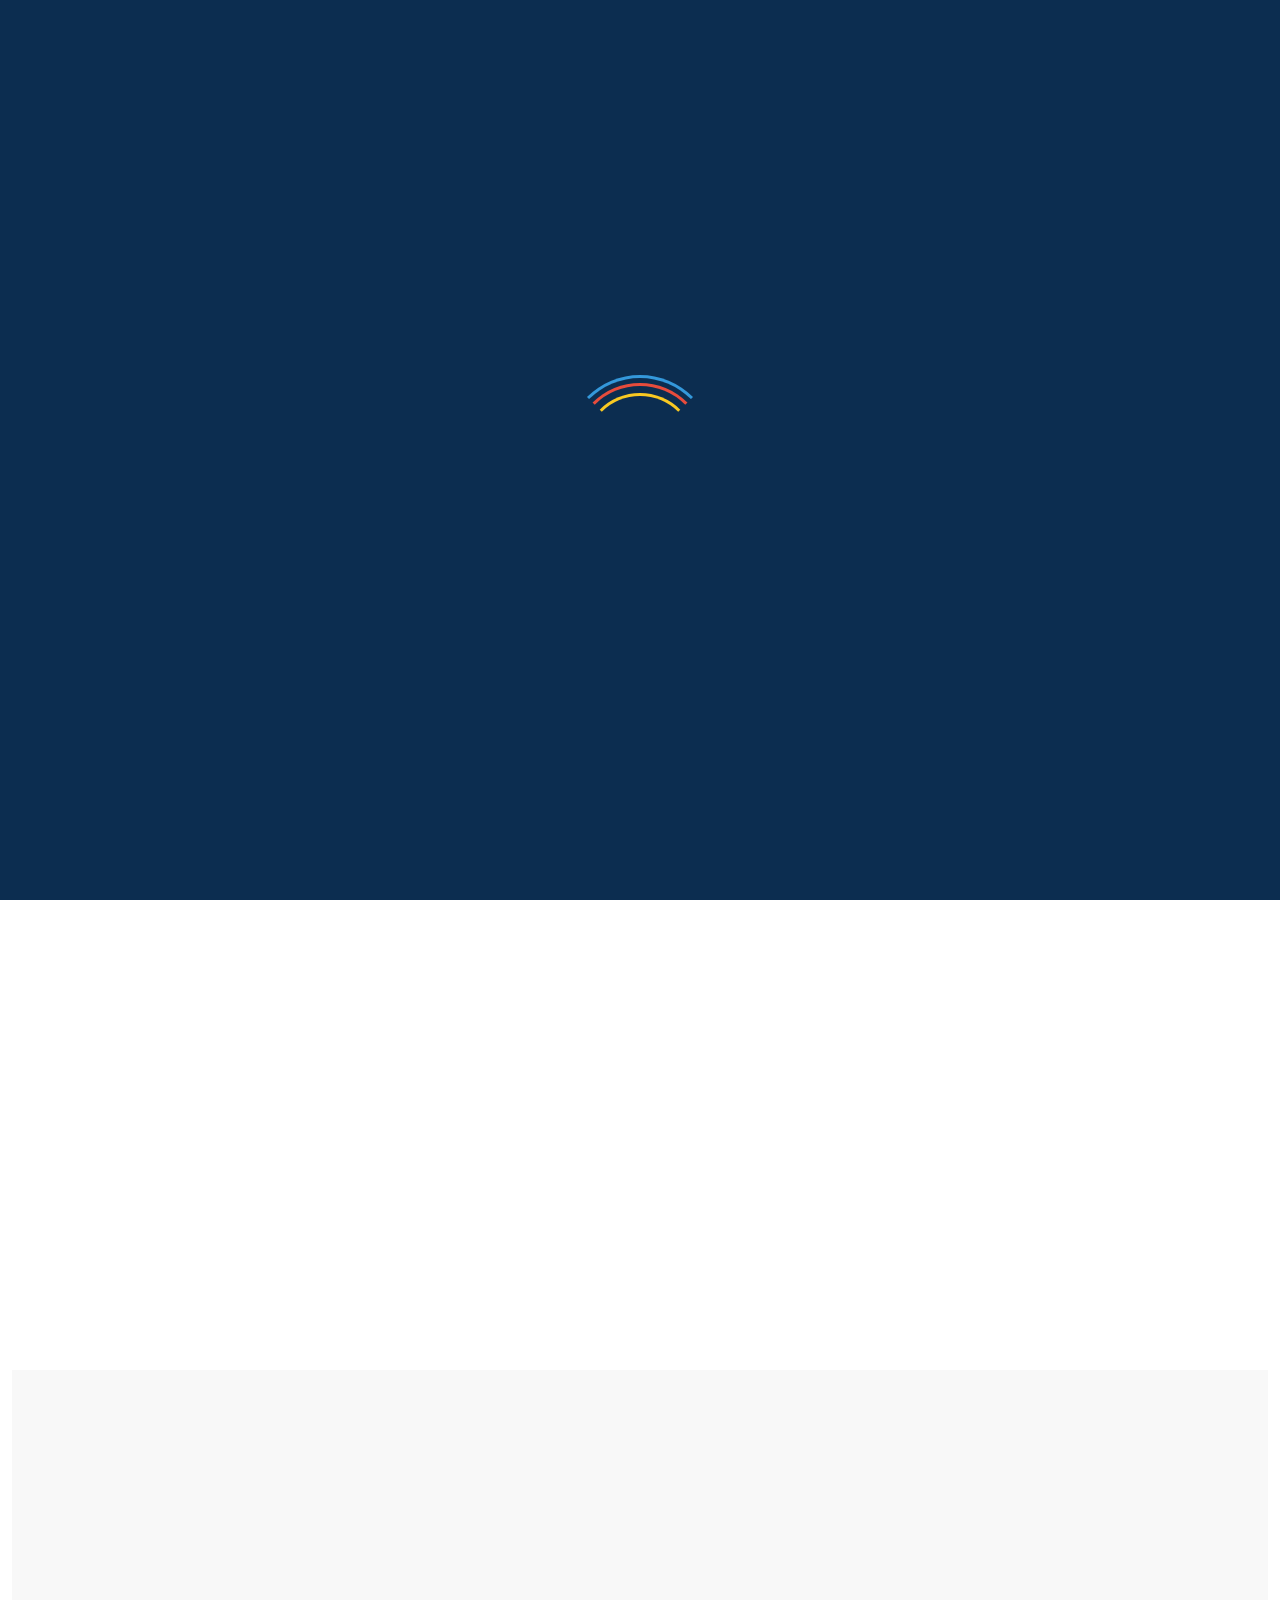
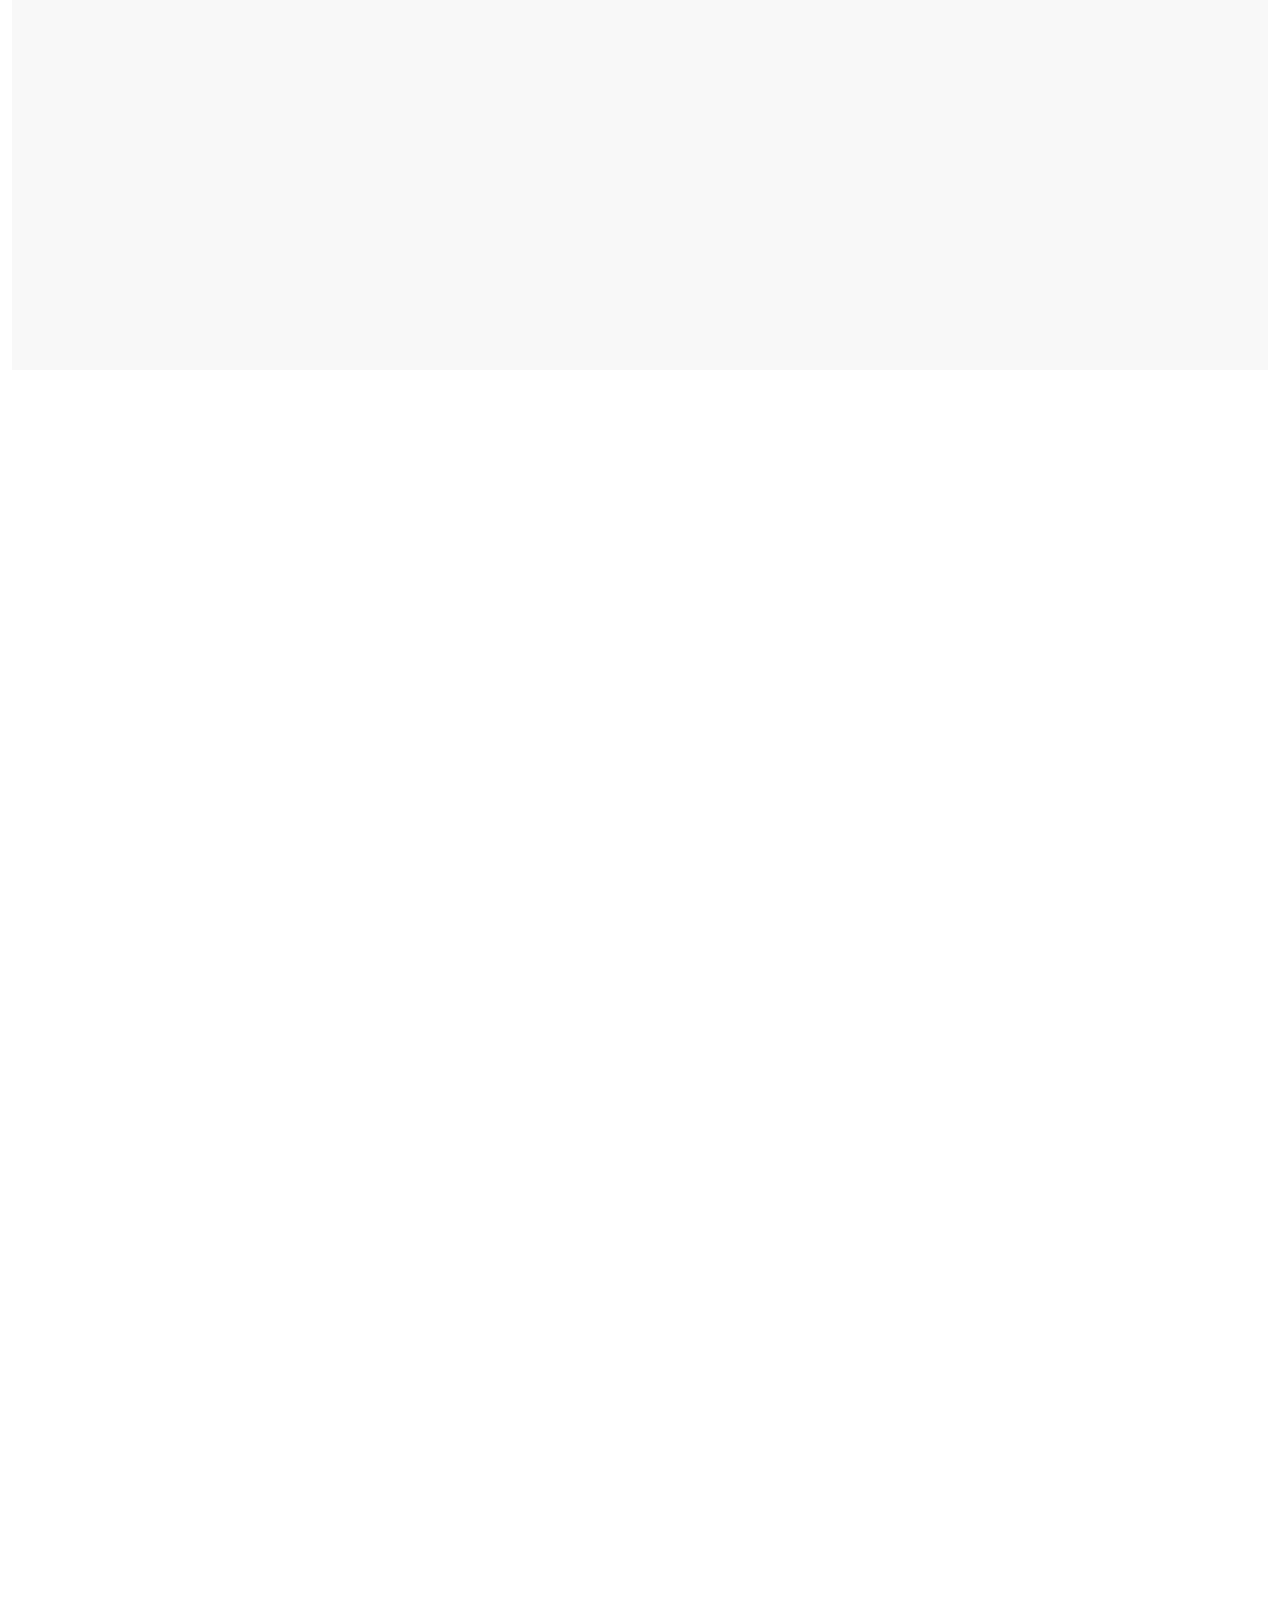
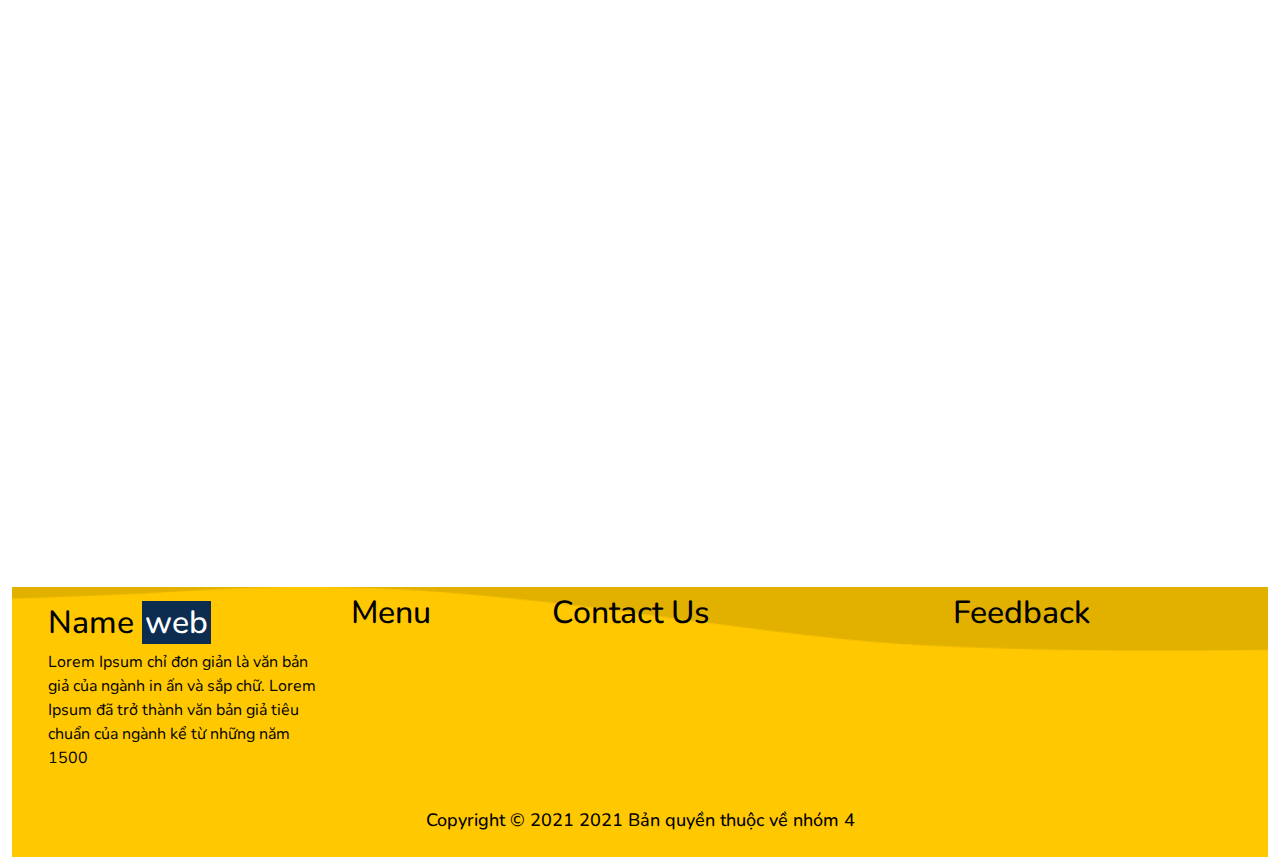
==== index.html @ 7b9b9535 "15/12 01" ====
<!DOCTYPE html>

<head>
    <meta charset="UTF-8">
    <meta http-equiv="X-UA-Compatible" content="IE=edge">
    <meta name="viewport" content="width=device-width, initial-scale=1.0">
    <link
        href="https://fonts.googleapis.com/css2?family=Nunito:ital,wght@0,200;0,300;0,400;0,500;0,600;0,700;0,800;1,200;1,300;1,400;1,500;1,600&display=swap"
        rel="stylesheet">
    <link href="https://fonts.googleapis.com/css2?family=Dancing+Script:wght@400;500;600;700&display=swap"
        rel="stylesheet">
    <link href="https://fonts.googleapis.com/css2?family=Readex+Pro:wght@200;300;400;500;600&display=swap"
        rel="stylesheet">

    <link rel="stylesheet" href="https://cdnjs.cloudflare.com/ajax/libs/font-awesome/5.15.1/css/all.min.css">
    <link href="https://cdn.jsdelivr.net/npm/bootstrap@5.1.3/dist/css/bootstrap.min.css" rel="stylesheet">
    <link rel="stylesheet"
        href="https://cdnjs.cloudflare.com/ajax/libs/OwlCarousel2/2.3.4/assets/owl.carousel.min.css" />
    <link rel="stylesheet" href="css/style.css">
    <title>Job</title>
</head>

<body>

    <!-- LOADER -->
    <div id="loader-wrapper">
        <div id="loader"></div>
    </div>

    <div class="container-fluid">
        <header>
            <nav class="navbar navbar-expand-sm my_navbar my-navbar-light" id="ftco-navbar">
                <div class="main-nav">
                    <div class="nav-left">
                        <div class="nav-logo logo btn-circle" id="logo-brand"></div>
                        <a class="navbar-brand" href="index.html">Name <span>web</span></a>
                    </div>

                    <div class="collapse navbar-collapse" id="ftco-nav">
                        <div class="navbar-nav ml-auto nav-center">
                            <div class="nav-item active"><a href="index.html" class="nav-link">Home</a></div>
                            <div class="nav-item"><a href="#" class="nav-link">Jobs</a></div>
                            <div class="nav-item"><a href="#" class="nav-link">CreateCV</a></div>
                            <div class="nav-right">
                                <button class="btn-signin btn-blue">Sign in</button>
                            </div>
                        </div>
                    </div>
                    <div class="btn-collapse">
                        <button class="navbar-toggler" type="button" data-bs-toggle="collapse"
                            data-bs-target="#ftco-nav" aria-controls="ftco-nav">
                            <i class="fas fa-ellipsis-h"></i>
                        </button>
                    </div>
                </div>
            </nav>
        </header>

        <main>
            <section id="home-section">
                <div class="background-blur">
                </div>
                <div class="container-home">
                    <div class="main-intro">
                        <h1>Lorem <span>Ipsum</span></h1>
                        <p>Praesent vitae cursus elit <br>
                            Cras fermentum dictum purus, id pulvinar mauris</p>
                        <div class="search">
                            <input type="text" name="search" id="searchJob" placeholder="Search for job title">
                            <button class="btn-blue">Search</button>
                        </div>
                    </div>


                </div>
            </section>

            <!-- BANNER -->
            <section id="banner-section">
                <h2 class="text-section text-center ftco-animate">Được quan tâm</h2>
                <p class="content-sect text-center ftco-animate">Lorem Ipsum chỉ đơn giản là văn bản giả của ngành in ấn
                    và sắp chữ
                </p>
                <div class="banner-image ftco-animate">
                    <div id="carouselExampleIndicators" class="carousel slide img-carou" data-bs-ride="carousel">
                        <div class="carousel-indicators ftco-animate" id="btn-carou-banner">

                        </div>
                        <div class="carousel-inner" id="carou-inner-banner">

                        </div>
                    </div>
                </div>
            </section>

            <section id="introduce-section">
                <div class="main-introduce">
                    <div class="row">
                        <div class="col-xl text-intro">
                            <div class="content-intro ftco-animate">
                                <h1>Lorem <span>Ipsum</span></h1>
                                <p>Lorem Ipsum chỉ đơn giản là văn bản giả của ngành in ấn và sắp chữ. Lorem Ipsum đã
                                    trở
                                    thành
                                    văn bản giả tiêu chuẩn của
                                    ngành kể từ những năm 1500, khi một nhà in không xác định lấy một dãy loại và xáo
                                    trộn
                                    nó để
                                    tạo thành một cuốn sách
                                    mẫu.</p>
                            </div>
                        </div>
                        <div class="col-xl">
                            <div class="image-intro">
                                <table>
                                    <tr>
                                        <td colspan="2">
                                            <div class="img-intro imgintro-1 img-large-hor ftco-animate">
                                                <div class="image-logo-hor logo-disney"></div>
                                            </div>
                                        </td>
                                        <td>
                                            <div class="img-intro imgintro-2 ftco-animate">
                                                <div class="image-logo logo-netflix"></div>
                                        </td>
                                    </tr>
                                    <tr>
                                        <td>
                                            <div class="img-intro imgintro-3 ftco-animate">
                                                <div class="image-logo logo-micros"></div>
                                            </div>
                                        </td>
                                        <td>
                                            <div class="img-intro imgintro-4 ftco-animate">
                                                <div class="image-logo logo-git"></div>
                                            </div>
                                        </td>
                                        <td>
                                            <div class="img-intro imgintro-4 ftco-animate">
                                                <div class="image-logo logo-ytbe"></div>
                                            </div>
                                        </td>
                                    </tr>
                                </table>
                            </div>
                        </div>
                    </div>
                </div>
            </section>

            <section id="hotpost-section">
                <h2 class="text-section text-center ftco-animate">Bài viết nổi bật</h2>
                <div class="post-container testimonials">
                    <!-- TESTIMONIALS -->
                    <!-- <div class="container"> -->

                    <div class="row">
                        <div class="col-sm-12">
                            <div id="customers-testimonials" class="owl-carousel">
                                <!--TESTIMONIAL  -->
                                <div class="post-item-hot ftco-animate">
                                    <div class="contain-item card-item">
                                        <div class="head-post">
                                            <div class="image-logo logo-gg"></div>
                                        </div>
                                        <p class="vacancies">Graphic Design</p>
                                        <span class="detail-vac">[Online] Google tuyển dụng nhân viên thiết kế đồ
                                            họa.</span>
                                        <div class="end-date"><span class="txtEnd-date">15/01/2022</span></div>
                                        <div class="info-post">
                                            <p><span class="icon-post icon-money"></span>$ 20,000 - $ 25,000 /monthly
                                            </p>
                                            <p><span class="icon-post icon-exp"></span>3 years of experience</p>
                                            <p><span class="icon-post icon-locate"></span>London, England</p>
                                            <p><span class="icon-post icon-time"></span>Full time</p>
                                        </div>

                                        <div class="footer-post">
                                            <button class="btn-save btn-circle" data-bs-toggle="tooltip"
                                                title="Lưu bài viết"></button>
                                            <button class="btn-seeDetail btn-radCircle btn-blue">Detail</button>
                                        </div>
                                    </div>
                                </div>

                                <div class="post-item-hot ftco-animate">
                                    <div class="contain-item card-item">
                                        <div class="head-post">
                                            <div class="image-logo logo-ytbe"></div>
                                        </div>
                                        <p class="vacancies">Graphic Design</p>
                                        <span class="detail-vac">[Online] Google tuyển dụng nhân viên thiết kế đồ
                                            họa.</span>
                                        <div class="end-date"><span class="txtEnd-date">15/01/2022</span></div>
                                        <div class="info-post">
                                            <p><span class="icon-post icon-money"></span>$ 20,000 - $ 25,000 /monthly
                                            </p>
                                            <p><span class="icon-post icon-exp"></span>3 years of experience</p>
                                            <p><span class="icon-post icon-locate"></span>London, England</p>
                                            <p><span class="icon-post icon-time"></span>Full time</p>
                                        </div>

                                        <div class="footer-post">
                                            <button class="btn-save btn-circle" data-bs-toggle="tooltip"
                                                title="Lưu bài viết"></button>
                                            <button class="btn-seeDetail btn-radCircle btn-blue">Detail</button>
                                        </div>
                                    </div>
                                </div>

                                <div class="post-item-hot ftco-animate">
                                    <div class="contain-item card-item">
                                        <div class="head-post">
                                            <div class="image-logo logo-git"></div>
                                        </div>
                                        <p class="vacancies">Graphic Design</p>
                                        <span class="detail-vac">[Online] Google tuyển dụng nhân viên thiết kế đồ
                                            họa.</span>
                                        <div class="end-date"><span class="txtEnd-date">15/01/2022</span></div>
                                        <div class="info-post">
                                            <p><span class="icon-post icon-money"></span>$ 20,000 - $ 25,000 /monthly
                                            </p>
                                            <p><span class="icon-post icon-exp"></span>3 years of experience</p>
                                            <p><span class="icon-post icon-locate"></span>London, England</p>
                                            <p><span class="icon-post icon-time"></span>Full time</p>
                                        </div>

                                        <div class="footer-post">
                                            <button class="btn-save btn-circle" data-bs-toggle="tooltip"
                                                title="Lưu bài viết"></button>
                                            <button class="btn-seeDetail btn-radCircle btn-blue">Detail</button>
                                        </div>
                                    </div>
                                </div>

                                <div class="post-item-hot ftco-animate">
                                    <div class="contain-item card-item">
                                        <div class="head-post">
                                            <div class="image-logo logo-beh"></div>
                                        </div>
                                        <p class="vacancies">Graphic Design</p>
                                        <span class="detail-vac">[Online] Google tuyển dụng nhân viên thiết kế đồ
                                            họa.</span>
                                        <div class="end-date"><span class="txtEnd-date">15/01/2022</span></div>
                                        <div class="info-post">
                                            <p><span class="icon-post icon-money"></span>$ 20,000 - $ 25,000 /monthly
                                            </p>
                                            <p><span class="icon-post icon-exp"></span>3 years of experience</p>
                                            <p><span class="icon-post icon-locate"></span>London, England</p>
                                            <p><span class="icon-post icon-time"></span>Full time</p>
                                        </div>

                                        <div class="footer-post">
                                            <button class="btn-save btn-circle" data-bs-toggle="tooltip"
                                                title="Lưu bài viết"></button>
                                            <button class="btn-seeDetail btn-radCircle btn-blue">Detail</button>
                                        </div>
                                    </div>
                                </div>

                                <div class="post-item-hot ftco-animate">
                                    <div class="contain-item card-item">
                                        <div class="head-post">
                                            <div class="image-logo logo-pint"></div>
                                        </div>
                                        <p class="vacancies">Graphic Design</p>
                                        <span class="detail-vac">[Online] Google tuyển dụng nhân viên thiết kế đồ
                                            họa.</span>
                                        <div class="end-date"><span class="txtEnd-date">15/01/2022</span></div>
                                        <div class="info-post">
                                            <p><span class="icon-post icon-money"></span>$ 20,000 - $ 25,000 /monthly
                                            </p>
                                            <p><span class="icon-post icon-exp"></span>3 years of experience</p>
                                            <p><span class="icon-post icon-locate"></span>London, England</p>
                                            <p><span class="icon-post icon-time"></span>Full time</p>
                                        </div>

                                        <div class="footer-post">
                                            <button class="btn-save btn-circle" data-bs-toggle="tooltip"
                                                title="Lưu bài viết"></button>
                                            <button class="btn-seeDetail btn-radCircle btn-blue">Detail</button>
                                        </div>
                                    </div>
                                </div>

                                <div class="post-item-hot ftco-animate">
                                    <div class="contain-item card-item">
                                        <div class="head-post">
                                            <div class="image-logo logo-micros"></div>
                                        </div>
                                        <p class="vacancies">Graphic Design</p>
                                        <span class="detail-vac">[Online] Google tuyển dụng nhân viên thiết kế đồ
                                            họa.</span>
                                        <div class="end-date"><span class="txtEnd-date">15/01/2022</span></div>
                                        <div class="info-post">
                                            <p><span class="icon-post icon-money"></span>$ 20,000 - $ 25,000 /monthly
                                            </p>
                                            <p><span class="icon-post icon-exp"></span>3 years of experience</p>
                                            <p><span class="icon-post icon-locate"></span>London, England</p>
                                            <p><span class="icon-post icon-time"></span>Full time</p>
                                        </div>

                                        <div class="footer-post">
                                            <button class="btn-save btn-circle" data-bs-toggle="tooltip"
                                                title="Lưu bài viết"></button>
                                            <button class="btn-seeDetail btn-radCircle btn-blue">Detail</button>
                                        </div>
                                    </div>
                                </div>

                            </div>
                        </div>
                    </div>
                    <!-- </div> -->
                    <!-- END OF TESTIMONIALS -->
                </div>
            </section>

            <section id="listpost-section">
                <div class="container-list-post">
                    <h2 class="text-section text-center ftco-animate">Các công việc dành cho bạn</h2>
                    <div class="row">
                        <div class="col-md-6 col-lg-3 ftco-animate">
                            <div class="post-item card-item">
                                <div class="item-post-header">
                                    <div class="avatar-user btn-circle"></div>
                                    <span class="name-user">Nguyễn Văn A&nbsp;</span>
                                    <span class="time-post">&#8226;&nbsp;43 phút</span>
                                </div>
                                <div class="item-post-main">
                                    <span class="title-post-card">[HCM] Công Ty MM Mega Market Tuyển Dụng Thực Tập Sinh
                                        Tuyển Dụng Full-time
                                        2021</span>
                                    <div class="end-date"><span class="txtEnd-date">15/01/2022</span></div>
                                    <div class="image-post-card"><img src="data/images/shopee-item.png"
                                            alt="Ảnh bài viết" height="100%"></div>
                                </div>
                                <div class="item-post-footer">
                                    <div class="around-btnsave-post btn-radCircle" data-bs-toggle="tooltip"
                                        title="Lưu bài viết">
                                        <div class="btn-save-card btn-save btn-circle"></div>
                                    </div>
                                </div>
                            </div>
                        </div>
                        <div class="col-md-6 col-lg-3 ftco-animate">
                            <div class="post-item card-item">
                                <div class="item-post-header">
                                    <div class="avatar-user btn-circle"></div>
                                    <span class="name-user">Nguyễn Văn A&nbsp;</span>
                                    <span class="time-post">&#8226;&nbsp;43 phút</span>
                                </div>
                                <div class="item-post-main">
                                    <span class="title-post-card">[HCM] Công Ty MM Mega Market Tuyển Dụng Thực Tập Sinh
                                        Tuyển Dụng Full-time
                                        2021</span>
                                    <div class="end-date"><span class="txtEnd-date">15/01/2022</span></div>
                                    <div class="image-post-card"><img src="data/images/healthFin-item.png"
                                            alt="Ảnh bài viết" height="100%"></div>
                                </div>
                                <div class="item-post-footer">
                                    <div class="around-btnsave-post btn-radCircle" data-bs-toggle="tooltip"
                                        title="Lưu bài viết">
                                        <div class="btn-save-card btn-save btn-circle"></div>
                                    </div>
                                </div>
                            </div>
                        </div>
                        <div class="col-md-6 col-lg-3 ftco-animate">
                            <div class="post-item card-item">
                                <div class="item-post-header">
                                    <div class="avatar-user btn-circle"></div>
                                    <span class="name-user">Nguyễn Văn A&nbsp;</span>
                                    <span class="time-post">&#8226;&nbsp;43 phút</span>
                                </div>
                                <div class="item-post-main">
                                    <span class="title-post-card">[HCM] Công Ty MM Mega Market Tuyển Dụng Thực Tập Sinh
                                        Tuyển Dụng Full-time
                                        2021</span>
                                    <div class="end-date"><span class="txtEnd-date">15/01/2022</span></div>
                                    <div class="image-post-card"><img src="data/images/adecco-item.png"
                                            alt="Ảnh bài viết" height="100%"></div>
                                </div>
                                <div class="item-post-footer">
                                    <div class="around-btnsave-post btn-radCircle" data-bs-toggle="tooltip"
                                        title="Lưu bài viết">
                                        <div class="btn-save-card btn-save btn-circle"></div>
                                    </div>
                                </div>
                            </div>
                        </div>
                        <div class="col-md-6 col-lg-3 ftco-animate">
                            <div class="post-item card-item">
                                <div class="item-post-header">
                                    <div class="avatar-user btn-circle"></div>
                                    <span class="name-user">Nguyễn Văn A&nbsp;</span>
                                    <span class="time-post">&#8226;&nbsp;43 phút</span>
                                </div>
                                <div class="item-post-main">
                                    <span class="title-post-card">[HCM] Công Ty MM Mega Market Tuyển Dụng Thực Tập Sinh
                                        Tuyển Dụng Full-time
                                        2021</span>
                                    <div class="end-date"><span class="txtEnd-date">15/01/2022</span></div>
                                    <div class="image-post-card"><img src="data/images/fresyo-item.png"
                                            alt="Ảnh bài viết" height="100%"></div>
                                </div>
                                <div class="item-post-footer">
                                    <div class="around-btnsave-post btn-radCircle" data-bs-toggle="tooltip"
                                        title="Lưu bài viết">
                                        <div class="btn-save-card btn-save btn-circle"></div>
                                    </div>
                                </div>
                            </div>
                        </div>


                        <div class="col-md-6 col-lg-3 ftco-animate">
                            <div class="post-item card-item">
                                <div class="item-post-header">
                                    <div class="avatar-user btn-circle"></div>
                                    <span class="name-user">Nguyễn Văn A&nbsp;</span>
                                    <span class="time-post">&#8226;&nbsp;43 phút</span>
                                </div>
                                <div class="item-post-main">
                                    <span class="title-post-card">[HCM] Công Ty MM Mega Market Tuyển Dụng Thực Tập Sinh
                                        Tuyển Dụng Full-time
                                        2021</span>
                                    <div class="end-date"><span class="txtEnd-date">15/01/2022</span></div>
                                    <div class="image-post-card"><img src="data/images/adecco-item.png"
                                            alt="Ảnh bài viết" height="100%"></div>
                                </div>
                                <div class="item-post-footer">
                                    <div class="around-btnsave-post btn-radCircle" data-bs-toggle="tooltip"
                                        title="Lưu bài viết">
                                        <div class="btn-save-card btn-save btn-circle"></div>
                                    </div>
                                </div>
                            </div>
                        </div>
                        <div class="col-md-6 col-lg-3 ftco-animate">
                            <div class="post-item card-item">
                                <div class="item-post-header">
                                    <div class="avatar-user btn-circle"></div>
                                    <span class="name-user">Nguyễn Văn A&nbsp;</span>
                                    <span class="time-post">&#8226;&nbsp;43 phút</span>
                                </div>
                                <div class="item-post-main">
                                    <span class="title-post-card">[HCM] Công Ty MM Mega Market Tuyển Dụng Thực Tập Sinh
                                        Tuyển Dụng Full-time
                                        2021</span>
                                    <div class="end-date"><span class="txtEnd-date">15/01/2022</span></div>
                                    <div class="image-post-card"><img src="data/images/shopee-item.png"
                                            alt="Ảnh bài viết" height="100%"></div>
                                </div>
                                <div class="item-post-footer">
                                    <div class="around-btnsave-post btn-radCircle" data-bs-toggle="tooltip"
                                        title="Lưu bài viết">
                                        <div class="btn-save-card btn-save btn-circle"></div>
                                    </div>
                                </div>
                            </div>
                        </div>
                        <div class="col-md-6 col-lg-3 ftco-animate">
                            <div class="post-item card-item">
                                <div class="item-post-header">
                                    <div class="avatar-user btn-circle"></div>
                                    <span class="name-user">Nguyễn Văn A&nbsp;</span>
                                    <span class="time-post">&#8226;&nbsp;43 phút</span>
                                </div>
                                <div class="item-post-main">
                                    <span class="title-post-card">[HCM] Công Ty MM Mega Market Tuyển Dụng Thực Tập Sinh
                                        Tuyển Dụng Full-time
                                        2021</span>
                                    <div class="end-date"><span class="txtEnd-date">15/01/2022</span></div>
                                    <div class="image-post-card"><img src="data/images/fresyo-item.png"
                                            alt="Ảnh bài viết" height="100%"></div>
                                </div>
                                <div class="item-post-footer">
                                    <div class="around-btnsave-post btn-radCircle" data-bs-toggle="tooltip"
                                        title="Lưu bài viết">
                                        <div class="btn-save-card btn-save btn-circle"></div>
                                    </div>
                                </div>
                            </div>
                        </div>
                        <div class="col-md-6 col-lg-3 ftco-animate">
                            <div class="post-item card-item">
                                <div class="item-post-header">
                                    <div class="avatar-user btn-circle"></div>
                                    <span class="name-user">Nguyễn Văn A&nbsp;</span>
                                    <span class="time-post">&#8226;&nbsp;43 phút</span>
                                </div>
                                <div class="item-post-main">
                                    <span class="title-post-card">[HCM] Công Ty MM Mega Market Tuyển Dụng Thực Tập Sinh
                                        Tuyển Dụng Full-time
                                        2021</span>
                                    <div class="end-date"><span class="txtEnd-date">15/01/2022</span></div>
                                    <div class="image-post-card"><img src="data/images/healthFin-item.png"
                                            alt="Ảnh bài viết" height="100%"></div>
                                </div>
                                <div class="item-post-footer">
                                    <div class="around-btnsave-post btn-radCircle" data-bs-toggle="tooltip"
                                        title="Lưu bài viết">
                                        <div class="btn-save-card btn-save btn-circle"></div>
                                    </div>
                                </div>
                            </div>
                        </div>

                        <div class="col-md-6 col-lg-3 ftco-animate">
                            <div class="post-item card-item">
                                <div class="item-post-header">
                                    <div class="avatar-user btn-circle"></div>
                                    <span class="name-user">Nguyễn Văn A&nbsp;</span>
                                    <span class="time-post">&#8226;&nbsp;43 phút</span>
                                </div>
                                <div class="item-post-main">
                                    <span class="title-post-card">[HCM] Công Ty MM Mega Market Tuyển Dụng Thực Tập Sinh
                                        Tuyển Dụng Full-time
                                        2021</span>
                                    <div class="end-date"><span class="txtEnd-date">15/01/2022</span></div>
                                    <div class="image-post-card"><img src="data/images/shopee-item.png"
                                            alt="Ảnh bài viết" height="100%"></div>
                                </div>
                                <div class="item-post-footer">
                                    <div class="around-btnsave-post btn-radCircle" data-bs-toggle="tooltip"
                                        title="Lưu bài viết">
                                        <div class="btn-save-card btn-save btn-circle"></div>
                                    </div>
                                </div>
                            </div>
                        </div>
                        <div class="col-md-6 col-lg-3 ftco-animate">
                            <div class="post-item card-item">
                                <div class="item-post-header">
                                    <div class="avatar-user btn-circle"></div>
                                    <span class="name-user">Nguyễn Văn A&nbsp;</span>
                                    <span class="time-post">&#8226;&nbsp;43 phút</span>
                                </div>
                                <div class="item-post-main">
                                    <span class="title-post-card">[HCM] Công Ty MM Mega Market Tuyển Dụng Thực Tập Sinh
                                        Tuyển Dụng Full-time
                                        2021</span>
                                    <div class="end-date"><span class="txtEnd-date">15/01/2022</span></div>
                                    <div class="image-post-card"><img src="data/images/healthFin-item.png"
                                            alt="Ảnh bài viết" height="100%">
                                    </div>
                                </div>
                                <div class="item-post-footer">
                                    <div class="around-btnsave-post btn-radCircle" data-bs-toggle="tooltip"
                                        title="Lưu bài viết">
                                        <div class="btn-save-card btn-save btn-circle"></div>
                                    </div>
                                </div>
                            </div>
                        </div>
                        <div class="col-md-6 col-lg-3 ftco-animate">
                            <div class="post-item card-item">
                                <div class="item-post-header">
                                    <div class="avatar-user btn-circle"></div>
                                    <span class="name-user">Nguyễn Văn A&nbsp;</span>
                                    <span class="time-post">&#8226;&nbsp;43 phút</span>
                                </div>
                                <div class="item-post-main">
                                    <span class="title-post-card">[HCM] Công Ty MM Mega Market Tuyển Dụng Thực Tập Sinh
                                        Tuyển Dụng Full-time
                                        2021</span>
                                    <div class="end-date"><span class="txtEnd-date">15/01/2022</span></div>
                                    <div class="image-post-card"><img src="data/images/adecco-item.png"
                                            alt="Ảnh bài viết" height="100%"></div>
                                </div>
                                <div class="item-post-footer">
                                    <div class="around-btnsave-post btn-radCircle" data-bs-toggle="tooltip"
                                        title="Lưu bài viết">
                                        <div class="btn-save-card btn-save btn-circle"></div>
                                    </div>
                                </div>
                            </div>
                        </div>
                        <div class="col-md-6 col-lg-3 ftco-animate">
                            <div class="post-item card-item">
                                <div class="item-post-header">
                                    <div class="avatar-user btn-circle"></div>
                                    <span class="name-user">Nguyễn Văn A&nbsp;</span>
                                    <span class="time-post">&#8226;&nbsp;43 phút</span>
                                </div>
                                <div class="item-post-main">
                                    <span class="title-post-card">[HCM] Công Ty MM Mega Market Tuyển Dụng Thực Tập Sinh
                                        Tuyển Dụng Full-time
                                        2021</span>
                                    <div class="end-date"><span class="txtEnd-date">15/01/2022</span></div>
                                    <div class="image-post-card"><img src="data/images/fresyo-item.png"
                                            alt="Ảnh bài viết" height="100%"></div>
                                </div>
                                <div class="item-post-footer">
                                    <div class="around-btnsave-post btn-radCircle" data-bs-toggle="tooltip"
                                        title="Lưu bài viết">
                                        <div class="btn-save-card btn-save btn-circle"></div>
                                    </div>
                                </div>
                            </div>
                        </div>


                        <div class="col-md-6 col-lg-3 ftco-animate">
                            <div class="post-item card-item">
                                <div class="item-post-header">
                                    <div class="avatar-user btn-circle"></div>
                                    <span class="name-user">Nguyễn Văn A&nbsp;</span>
                                    <span class="time-post">&#8226;&nbsp;43 phút</span>
                                </div>
                                <div class="item-post-main">
                                    <span class="title-post-card">[HCM] Công Ty MM Mega Market Tuyển Dụng Thực Tập Sinh
                                        Tuyển Dụng Full-time
                                        2021</span>
                                    <div class="end-date"><span class="txtEnd-date">15/01/2022</span></div>
                                    <div class="image-post-card"><img src="data/images/adecco-item.png"
                                            alt="Ảnh bài viết" height="100%"></div>
                                </div>
                                <div class="item-post-footer">
                                    <div class="around-btnsave-post btn-radCircle" data-bs-toggle="tooltip"
                                        title="Lưu bài viết">
                                        <div class="btn-save-card btn-save btn-circle"></div>
                                    </div>
                                </div>
                            </div>
                        </div>
                        <div class="col-md-6 col-lg-3 ftco-animate">
                            <div class="post-item card-item">
                                <div class="item-post-header">
                                    <div class="avatar-user btn-circle"></div>
                                    <span class="name-user">Nguyễn Văn A&nbsp;</span>
                                    <span class="time-post">&#8226;&nbsp;43 phút</span>
                                </div>
                                <div class="item-post-main">
                                    <span class="title-post-card">[HCM] Công Ty MM Mega Market Tuyển Dụng Thực Tập Sinh
                                        Tuyển Dụng Full-time
                                        2021</span>
                                    <div class="end-date"><span class="txtEnd-date">15/01/2022</span></div>
                                    <div class="image-post-card"><img src="data/images/shopee-item.png"
                                            alt="Ảnh bài viết" height="100%"></div>
                                </div>
                                <div class="item-post-footer">
                                    <div class="around-btnsave-post btn-radCircle" data-bs-toggle="tooltip"
                                        title="Lưu bài viết">
                                        <div class="btn-save-card btn-save btn-circle"></div>
                                    </div>
                                </div>
                            </div>
                        </div>
                        <div class="col-md-6 col-lg-3 ftco-animate">
                            <div class="post-item card-item">
                                <div class="item-post-header">
                                    <div class="avatar-user btn-circle"></div>
                                    <span class="name-user">Nguyễn Văn A&nbsp;</span>
                                    <span class="time-post">&#8226;&nbsp;43 phút</span>
                                </div>
                                <div class="item-post-main">
                                    <span class="title-post-card">[HCM] Công Ty MM Mega Market Tuyển Dụng Thực Tập Sinh
                                        Tuyển Dụng Full-time
                                        2021</span>
                                    <div class="end-date"><span class="txtEnd-date">15/01/2022</span></div>
                                    <div class="image-post-card"><img src="data/images/fresyo-item.png"
                                            alt="Ảnh bài viết" height="100%"></div>
                                </div>
                                <div class="item-post-footer">
                                    <div class="around-btnsave-post btn-radCircle" data-bs-toggle="tooltip"
                                        title="Lưu bài viết">
                                        <div class="btn-save-card btn-save btn-circle"></div>
                                    </div>
                                </div>
                            </div>
                        </div>
                        <div class="col-md-6 col-lg-3 ftco-animate">
                            <div class="post-item card-item">
                                <div class="item-post-header">
                                    <div class="avatar-user btn-circle"></div>
                                    <span class="name-user">Nguyễn Văn A&nbsp;</span>
                                    <span class="time-post">&#8226;&nbsp;43 phút</span>
                                </div>
                                <div class="item-post-main">
                                    <span class="title-post-card">[HCM] Công Ty MM Mega Market Tuyển Dụng Thực Tập Sinh
                                        Tuyển Dụng Full-time
                                        2021</span>
                                    <div class="end-date"><span class="txtEnd-date">15/01/2022</span></div>
                                    <div class="image-post-card"><img src="data/images/healthFin-item.png"
                                            alt="Ảnh bài viết" height="100%">
                                    </div>
                                </div>
                                <div class="item-post-footer">
                                    <div class="around-btnsave-post btn-radCircle" data-bs-toggle="tooltip"
                                        title="Lưu bài viết">
                                        <div class="btn-save-card btn-save btn-circle"></div>
                                    </div>
                                </div>
                            </div>
                        </div>
                    </div>
                </div>
            </section>

            <footer id="footer-section">
                <div class="footer-container">
                    <div class="row">
                        <div class="contain-footer col-md-3">
                            <div class="ftco-footer-widget mb-4">
                                <h2 class="ftco-heading-2">Name <span>web</span></h2>
                                <p class="text-footer">Lorem Ipsum chỉ đơn giản là văn bản giả của ngành in ấn và sắp
                                    chữ. Lorem Ipsum đã
                                    trở thành văn bản giả tiêu chuẩn của
                                    ngành kể từ những năm 1500</p>
                            </div>
                        </div>

                        <div class="col-md-2">
                            <div class="ftco-footer-widget mb-4 ml-md-5">
                                <h2 class="ftco-heading-2">Menu</h2>
                                <ul class="list-unstyled ftco-animate text-footer">
                                    <li><a href="#">Home</a></li>
                                    <li><a href="#">Jobs</a></li>
                                    <li><a href="#">Create CV</a></li>
                                    <li><a href="#">Contact Us</a></li>
                                </ul>
                            </div>
                        </div>

                        <div class="col-md-4">
                            <div class="contact-us">
                                <h2>Contact Us</h2>
                                <div class="list-contact ftco-animate">
                                    <ul>
                                        <li>
                                            <i class="fas fa-map-marker"></i>
                                            <span class="text-footer">203 Fake St. Mountain View, San Francisco,
                                                California,
                                                USA</span>
                                        </li>
                                        <li><a href="#"><i class="fas fa-phone"></i><span class="text-footer">+2 392
                                                    3929
                                                    210</span></a></li>
                                        <li><a href="#"><i class="fas fa-envelope"></i><span
                                                    class="text-footer">info@yourdomain.com</span></a></li>
                                    </ul>
                                </div>
                            </div>
                        </div>

                        <div class="col-md-3">
                            <div class="feed-back">
                                <h2 class="ftco-heading-2">Feedback</h2>
                                <div class="input-feed">
                                    <input type="text" class="ftco-animate">
                                    <button class="btn-blue ftco-animate"><i class="fas fa-paper-plane"></i></button>
                                </div>
                                <div class="social-net">
                                    <div class="logo-brand btn-circle ftco-animate"><a href="#"><i
                                                class="fab fa-facebook"></i></a></div>
                                    <div class="logo-brand btn-circle ftco-animate"><a href="#"><i
                                                class="fab fa-instagram"></i></a></div>
                                    <div class="logo-brand btn-circle ftco-animate"><a href="#"><i
                                                class="fab fa-twitter"></i></a></div>
                                </div>
                            </div>
                        </div>
                    </div>
                    <div class="row">
                        <div class="col-md-12 text-center">
                            <p class="copy-right">
                                Copyright © 2021 2021 Bản quyền thuộc về nhóm 4
                            </p>
                        </div>
                    </div>
                </div>
            </footer>
        </main>
    </div>

    <script src="https://ajax.googleapis.com/ajax/libs/jquery/3.5.1/jquery.min.js"></script>
    <script src="https://cdn.jsdelivr.net/npm/@popperjs/core@2.10.2/dist/umd/popper.min.js"></script>
    <script src="https://cdn.jsdelivr.net/npm/bootstrap@5.1.3/dist/js/bootstrap.min.js"></script>
    <script src="https://cdnjs.cloudflare.com/ajax/libs/OwlCarousel2/2.3.4/owl.carousel.min.js"></script>
    <script src="https://cdnjs.cloudflare.com/ajax/libs/waypoints/4.0.1/jquery.waypoints.js"></script>
    <script src="data/data_js/banner-data.js"></script>
    <script src="js/script.js"></script>
</body>
---- css/style.css ----
* {
    margin: 0px;
    padding: 0px;
}

::selection {
    background: #0c2d50;
    color: #ccc;
}

body {
    margin: 0 auto;
    font-family: 'Nunito', sans-serif;
    color: #000;
    max-width: 1519px;
}

body.error404 {
    display: flex;
    justify-content: center;
    align-items: center;
    background-color: #FFC800;
    width: 100vw;
    height: 100vh;
}

body.error404::after {
    content: "Trang này chưa viết";
    color: #0c2d50;
    font-size: 80px;
    font-family: 'Dancing Script', cursive;
}

h1 {
    font-size: 55px;
    font-weight: 600;
}

h1 span, h2 span, h3 span, h4 span, h5 span, .navbar-brand span {
    color: #fff;
    background-color: #0c2d50;
    padding: 0 3px;
}

/* i {
    margin-right: 10px;
} */

.oi-menu:before {
    content: '\e09b';
}

ul {
    padding-left: 0px;
}

ul li {
    list-style-type: none;
    padding: 5px 0px;
}

a {
    color: black;
    text-decoration: none;
}

a:hover {
    color: #213bbf;
}

button {
    outline: 0px;
    border-width: 0px;
}

.btn-circle {
    border-radius: 50%;
}

.btn-radCircle {
    border-radius: 9999px;
}

.btn-blue {
    background-color: #0c2d50;
    color: white;
    padding: 0px 5px;
}

.btn-blue:hover {
    background-color: #031020;
}

.image-logo {
    width: 50px;
    height: 50px;
    background-repeat: no-repeat;
    transform: scale(1.3);
}

.image-logo-hor {
    width: 230px;
    background-repeat: no-repeat;
}

.image-logo-hor.logo-disney {
    background-image: url('../data/icon/disney-icon.svg');
    height: 100%;
}

.image-logo.logo-gg {
    background-image: url('../data/icon/google-icon.svg');
}

.image-logo.logo-ytbe {
    background-image: url('../data/icon/youtube-icon.svg');
}

.image-logo.logo-git {
    background-image: url('../data/icon/github-icon.svg');
}

.image-logo.logo-beh {
    background-image: url('../data/icon/behance-icon.svg');
}

.image-logo.logo-pint {
    background-image: url('../data/icon/pinterest-icon.svg');
}

.image-logo.logo-micros {
    background-image: url('../data/icon/microsoft-icon.svg');
}

.image-logo.logo-netflix {
    background-image: url('../data/icon/netflix-icon.svg');
}

.text-section {
    font-size: 40px;
    color: #0c2d50;
    opacity: .7;
    font-weight: bold;
}

.content-sect {
    opacity: .8;
}

.post-item {
    height: 250px;
    margin: 10px 0px;
    cursor: pointer;
}

.name-user {
    font-weight: 700;
    font-size: 12px;
}

.time-post {
    font-weight: 700;
    font-size: 10px;
    opacity: .4;
}

.btn-save {
    width: 38px;
    height: 38px;
    background-image: url(../data/icon/save-icon.svg);
    filter: opacity(.5);
    background-repeat: no-repeat;
}

.item-post-footer {
    display: flex;
    /* margin-top: -15px; */
    margin-top: -25px;
    justify-content: center;
    width: 100%;
    /* background-color: red; */
}

.item-post-footer {
    visibility: hidden;
    opacity: 0;
    transition: .1s ease-in;
}

.icon-save-show {
    visibility: visible;
    transition: .3s ease-in-out;
    margin-top: -35px;
    opacity: 1;
}

.item-post-footer .around-btnsave-post {
    display: flex;
    justify-content: center;
    align-items: center;
    width: 36px;
    height: 36px;
    background-color: #fff;
    cursor: pointer;
    /* border: 2px solid rgba(0, 0, 0, 0.22); */
    opacity: .9;
}

.item-post-footer .btn-save {
    width: 25px;
    height: 25px;
    filter: invert(0%) sepia(1%) saturate(7458%) hue-rotate(154deg) brightness(109%) contrast(95%) opacity(.7);
}

.item-post-footer .around-btnsave-post:hover {
    box-shadow: 0px 0px 5px 0px #23232389;
    transition: .3s;
}

.title-post-card {
    font-size: 12px;
    font-weight: 600;
}

.image-post-card {
    width: 100%;
    height: 95px;
    /* background-color: red; */
    text-align: center;
    margin-top: -6px;
}

.card-item {
    border-radius: 10px;
    background: rgba(255, 253, 253, 0.7);
    border: 2px solid rgba(0, 0, 0, 0.22);
    box-sizing: border-box;
    padding: 0px 10px;
}

.card-item .end-date {
    transform: scale(.7);
    margin-left: -15px;
}

.end-date {
    display: flex;
    align-items: center;
    justify-content: center;
    width: fit-content;
    height: 30px;
    padding: 10px;
    margin-bottom: 10px;
    background-color: #FFC800;
    border-radius: 6px;
    font-size: 14px;
    color: #0c2d50;
    font-weight: 600;
}

.social-net {
    display: flex;
    /* background-color: red; */
    width: 100%;
    justify-content: space-around;
    margin-top: 20px;
}

.social-net .logo-brand {
    width: 50px;
    height: 50px;
    display: flex;
    justify-content: center;
    align-items: center;
    background-color: #b9b9b980;
    font-size: 30px;
    cursor: pointer;
}

.social-net .logo-brand a {
    margin-top: 2px;
}

.social-net .logo-brand a:hover {
    color: #000;
    font-size: 33px;
    transition: .3s;
}

input[type='text'] {
    box-sizing: border-box;
    background-color: #ffffff80;
    border-width: 3px;
    border-style: solid;
}

input[type='text']:focus {
    outline: 0;
    box-shadow: 0px 0px 5px 0px #0c2d5075;
    background-color: #ffffff;
    transition: .3s;
}

/* LOADER */
#loader-wrapper {
    position: fixed;
    top: 0;
    left: 0;
    width: 100%;
    height: 100%;
    z-index: 2000;
    background-color: #0c2d50;
}

#loader {
    display: block;
    position: relative;
    left: 50%;
    top: 50%;
    width: 150px;
    height: 150px;
    margin: -75px 0 0 -75px;
    border-radius: 50%;
    border: 3px solid transparent;
    border-top-color: #3498db;
    animation: spin 2s linear infinite;
    z-index: 2001;
}

#loader:before {
    content: "";
    position: absolute;
    top: 5px;
    left: 5px;
    right: 5px;
    bottom: 5px;
    border-radius: 50%;
    border: 3px solid transparent;
    border-top-color: #e74c3c;
    /* Chrome, Opera 15+, Safari 5+ */
    animation: spin 3s linear infinite;
    /* Chrome, Firefox 16+, IE 10+, Opera */
}

#loader:after {
    content: "";
    position: absolute;
    top: 15px;
    left: 15px;
    right: 15px;
    bottom: 15px;
    border-radius: 50%;
    border: 3px solid transparent;
    border-top-color: #f9c922;
    /* Chrome, Opera 15+, Safari 5+ */
    animation: spin 1.5s linear infinite;
    /* Chrome, Firefox 16+, IE 10+, Opera */
}

@keyframes spin {
    0% {
        /* Chrome, Opera 15+, Safari 3.1+ */
        /* IE 9 */
        transform: rotate(0deg);
        /* Firefox 16+, IE 10+, Opera */
    }

    100% {
        /* Chrome, Opera 15+, Safari 3.1+ */
        /* IE 9 */
        transform: rotate(360deg);
        /* Firefox 16+, IE 10+, Opera */
    }

    /* 0% {

        font-size: 30px;
        opacity: 0;
    }

    100% {

        font-size: 50px;
        opacity: 1;
    } */
}

/* Loaded */
.loaded #loader-wrapper {
    /* Chrome, Opera 15+, Safari 3.1+ */
    /* IE 9 */
    transform: scale(0);
    /* Firefox 16+, IE 10+, Opera */
    transition: all 0.7s 0.3s cubic-bezier(0.645, 0.045, 0.355, 1.000);
}

.loaded #loader {
    opacity: 0;
    transition: all 0.3s ease-out;
}

/* JavaScript Turned Off */
.no-js #loader-wrapper {
    display: none;
}

/* HEADER */

.my-navbar-light.scrolled.awake {
    z-index: 100;
    margin-top: 0px;
    -webkit-transition: .5s all ease-out;
    -o-transition: .5s all ease-out;
    transition: .5s all ease-out;

    background: rgba(228, 230, 232, 0.7);
    border: 2px solid rgba(152, 149, 149, 0.26);
    box-sizing: border-box;
    backdrop-filter: blur(50px);
    border-radius: 0px 0px 8px 8px;
}

.my-navbar-light.scrolled.sleep {
    -webkit-transition: .5s all ease-out;
    -o-transition: .5s all ease-out;
    transition: .5s all ease-out;
}

.my-navbar-light.scrolled {
    position: fixed;
    right: 0;
    left: 0;
    top: 0;
    margin-top: -130px;
    -webkit-box-shadow: 0 0 10px 0 rgb(0 0 0 / 10%);
    box-shadow: 0 0 10px 0 rgb(0 0 0 / 10%);
}

.my-navbar-light {
    z-index: 100;
    height: 45px;
    background-color: transparent;
    /* background-color: #fff; */
}

.nav-link, .navbar-brand {
    color: #000;
}

.main-nav {
    display: flex;
    width: 1024px;
    align-items: center;
    font-size: 20px;
    margin: 0px auto;
}

.main-nav a {
    padding: 5px 10px;
}

.logo {
    width: 30px;
    height: 30px;
    background-color: grey;
}

.nav-left {
    display: flex;
    align-items: center;
    width: 200px;
}

.nav-center {
    width: 100%;
    justify-content: flex-end;
}



.nav-center a {
    text-transform: uppercase;
    font-weight: 600;
    font-size: 13px;
    margin: 0px 10px;
}

.nav-right {
    display: flex;
    width: fit-content;
    justify-content: flex-end;
}

.btn-signin {
    width: 90px;
    height: 25px;
    border-radius: 5px;
    font-size: 15px;
}

.nav-item.active {
    text-decoration: underline;
}

/* HOME */
.container-home {
    position: relative;
    top: -56px;
    width: 100%;
    height: 750px;
    background-image: url(../data/images/bg-1.png);
    background-size: contain;
    margin: 0px auto;
    background-repeat: no-repeat;
    background-position: 100% 0px;
}

.background-blur {
    position: absolute;
    z-index: -100;
    top: 20px;
    width: 100%;
    height: 650px;
    background-image: url(../data/images/blur-bg.png);
    filter: blur(100px);
    background-size: 90%;
    background-position: 0px 0px;
}

.container-home .main-intro {
    position: relative;
    top: 200px;
    left: 70px;
    width: 70%;
}

.container-home .main-intro h1 {
    font-size: 80px;
    font-weight: 500;
}

.container-home .main-intro span {
    background-color: #0c2d50;
    color: rgb(255, 255, 255);
    padding: 2px;
}

.container-home .main-intro p {
    font-size: 35px;
}

/* search */
.container-home .main-intro .search {
    width: 750px;
    margin-top: 100px;
}

.container-home .main-intro #searchJob {
    width: 600px;
    height: 55px;
    padding-left: 30px;
    font-size: 18px;
    border-radius: 10px;
}

.container-home .main-intro #searchJob:focus {
    border: 3px solid rgba(193, 142, 91, .7);
}

.container-home .main-intro button {
    position: relative;
    width: 130px;
    height: 55px;
    top: 0.5px;
    left: -20px;
    box-sizing: border-box;
    font-size: 22px;
    border-radius: 10px;
    border: 3px solid #a4a3a261;
    border-image: initial;
}

.container-home .main-intro #searchJob::placeholder {
    font-size: 18px;
    opacity: .7;
}

/* BANNER */
#banner-section {
    position: relative;
    width: 100%;
    height: 500px;
    /* background-color: #fff; */
}

#banner-section .banner-image {
    position: relative;
    display: flex;
    justify-content: center;
    width: 100%;
}

#banner-section .banner-image .img-carou {
    width: 1200px;
    height: 400px;
    cursor: pointer;
}

#banner-section .banner-image img {
    border-radius: 10px;
    height: 400px;
}

#banner-section .banner-image .carousel-indicators {
    bottom: -60px;
}

#banner-section .banner-image .carousel-indicators button {
    width: 10px;
    height: 10px;
    margin: 0px 10px;
    background-color: #000000;
}

#banner-section .banner-image .carousel-indicators button.active {
    background-color: #FFC800;
    transition: .3s ease-in;
}

/* INTRODUCE */
#introduce-section {
    display: flex;
    align-items: center;
    justify-content: center;
    width: 100%;
    height: 600px;
    margin: 60px 0px 30px 0px;
    background-color: #f8f8f8;
}

#introduce-section .main-introduce {
    display: flex;
    align-items: center;
    width: 1200px;
    height: 400px;
}

#introduce-section .main-introduce .content-intro {
    height: fit-content;
    /* background-color: pink; */
    padding: 0px 70px 0px 20px;
}

#introduce-section .main-introduce .image-intro {
    width: 40%;
    height: 100%;
}

#introduce-section .main-introduce .img-intro {
    display: flex;
    justify-content: center;
    align-items: center;
    width: 140px;
    height: 140px;
    margin: 7px;
    border-radius: 8px;
    background-color: rgb(250, 250, 250);
    box-shadow: 0px 0px 5px 0px #0c2d5030;
}

#introduce-section .main-introduce .text-intro {
    display: flex;
    align-items: center;
}

#introduce-section .main-introduce .img-intro.img-large-hor {
    width: 295px;
    padding: 10px;
}

#introduce-section .main-introduce p {
    line-height: 1.5;
}

/* HOT POST */
#customers-testimonials .post-item-hot .contain-item {
    width: 250px;
    height: 450px;
    margin-top: 20px;
    box-shadow: 0px 0px 5px 0px rgba(0, 0, 0, 0.25);
}

#customers-testimonials .post-item-hot .head-post {
    width: 100%;
    height: 100px;
    display: flex;
    justify-content: center;
    align-items: center;
}

#customers-testimonials .post-item-hot span {
    font-weight: 500;
}

#customers-testimonials .post-item-hot .vacancies {
    font-size: 25px;
    font-weight: 500;
    text-align: center;
}

#customers-testimonials .post-item-hot .detail-vac {
    font-size: 16px;
    text-align: justify;
}

#customers-testimonials .post-item-hot {
    -webkit-transform: scale3d(0.95, 0.95, 1);
    transform: scale3d(0.95, 0.95, 1);
    -webkit-transition: all 0.3s ease-in-out;
    -moz-transition: all 0.3s ease-in-out;
    transition: all 0.3s ease-in-out;
}

#customers-testimonials .owl-item.active.center .post-item-hot {
    -webkit-transform: scale3d(1.0, 1.0, 1);
    transform: scale3d(1.0, 1.0, 1);
}

.owl-carousel .owl-item img {
    transform-style: preserve-3d;
    max-width: 90px;
    margin: 0 auto 17px;
}

#customers-testimonials .info-post .icon-post {
    position: relative;
    width: 25px;
    height: 25px;
    background-repeat: no-repeat;
    margin: -10px 5px -10px 0px;
    filter: opacity(.5);
}

#customers-testimonials .info-post p {
    font-size: 14px;
    font-weight: 600;
    display: flex;
    align-items: center;
    opacity: .6;
}

#customers-testimonials .info-post .icon-money {
    background-image: url('../data/icon/money-icon.svg');
}

#customers-testimonials .info-post .icon-exp {
    background-image: url('../data/icon/expear-icon.svg');
}

#customers-testimonials .info-post .icon-locate {
    background-image: url('../data/icon/locate-icon.svg');
}

#customers-testimonials .info-post .icon-time {
    background-image: url('../data/icon/clock-icon.svg');
}

/* footer-post */

#customers-testimonials .post-item-hot .footer-post {
    display: flex;
    align-items: center;
    justify-content: space-between;
    width: 100%;
}

#customers-testimonials .post-item-hot .footer-post button {
    cursor: pointer;
}

#customers-testimonials .post-item-hot .footer-post .btn-seeDetail {
    width: 170px;
    height: 40px;
    font-size: 22px;
}

#customers-testimonials .post-item-hot .footer-post .btn-save:hover {
    filter: opacity(.7);
}

/* LIST POST */

#listpost-section {
    width: 100%;
    /* background-color: red; */
    margin-top: 30px;
    display: flex;
    justify-content: center;
}

.container-list-post {
    width: 1024px;
}

.post-item:hover {
    transform: scale(1.01);
    box-shadow: 0px 0px 5px 0px rgba(0, 0, 0, 0.25);
    transition: .1s ease-in;
}

.post-item .avatar-user {
    width: 25px;
    height: 25px;
    background-color: #aaa;
    margin-right: 5px;
}

.post-item .item-post-header {
    display: flex;
    width: 100%;
    height: 30px;
    align-items: center;
    /* background-color: red; */
}

/* FOOTER */
#footer-section {
    display: flex;
    align-items: center;
    justify-content: center;
    margin-top: 20px;
    width: 100%;
    height: 270px;
    background-color: #e2b100;
    background-image: url('../data/images/footer-bg.png');
    background-size: cover;
    background-repeat: no-repeat;
}

#footer-section .footer-container {
    width: 1200px;
    /* min-width: 1024px; */
    padding: 10px;
}

#footer-section .footer-container .contain-footer {
    padding: 10px;
}

#footer-section .contact-us span {
    position: relative;
    margin-left: -16px;
    left: 40px;
}

.copy-right {
    font-size: 18px;
    font-weight: 500;
}

.feed-back .input-feed {
    display: flex;
    flex-wrap: wrap;
    width: 100%;
}

.feed-back .input-feed input {
    width: 220px;
    height: 35px;
    border-radius: 6px 0px 0px 6px;
    border: 2px solid rgba(164, 163, 162, 0.38);
    padding-left: 10px;
    font-size: 13px;
}

.feed-back .input-feed button {
    width: 50px;
    height: 34px;
    border-radius: 6px;
    border: 2px solid rgba(164, 163, 162, 0.38);
    font-size: 15px;
    margin-left: -10px;
}

/* animate */
.ftco-animate {
    opacity: 0;
    visibility: hidden;
    margin-top: 15px;
}

.ftco-animated {
    margin-top: 0px;
    visibility: visible;
    opacity: 1;
    transition: .4s ease-in;
}


/* RESOPNSIVE */
/* <= 1240 */
@media screen and (max-width: 1239px) {
    .container-home {
        height: 600px;
    }

    /* HEADER */
    .my-navbar-light {
        height: 40px;
    }

    .logo {
        width: 25px;
        height: 25px;
    }

    .nav-center a {
        font-size: 11px;
    }

    .btn-signin {
        width: 70px;
        font-size: 13px;
    }

    /* HOME */

    .container-home .main-intro h1 {
        font-size: 60px;
    }

    .container-home .main-intro p {
        font-size: 25px;
    }

    .container-home .main-intro .search {
        margin-top: 50px;
    }

    .container-home .main-intro #searchJob {
        width: 400px;
        height: 41px;
        font-size: 15px;
        border-width: 2px;
        border-radius: 7px 0px 0px 7px;
    }

    .container-home .main-intro #searchJob:focus {
        border: 2px solid rgba(193, 142, 91, .7);
    }

    .container-home .main-intro button {
        width: 100px;
        height: 41px;
        font-size: 18px;
        border-radius: 8px;
        border-width: 2px;
    }

    .container-home .main-intro #searchJob::placeholder {
        font-size: 15px;
    }

    /* INTRODUCE */
    #introduce-section .main-introduce {
        width: 1024px;
    }

    #introduce-section .main-introduce p {
        line-height: 1.7;
        font-size: 13px;
    }

    /* HOT POST */
    #customers-testimonials .card-item {
        border-width: 0px;
    }

    #customers-testimonials .post-item-hot .contain-item {
        width: 220px;
        height: 315px;
        margin-top: 20px;
        box-shadow: 0px 0px 5px 0px rgba(0, 0, 0, 0.25);
    }

    #customers-testimonials .post-item-hot .head-post {
        margin-top: 10px;
        width: 100%;
        height: 50px;
    }

    .image-logo {
        background-repeat: no-repeat;
        background-size: contain;
        transform: scale(.8);
    }

    #customers-testimonials .post-item-hot span {
        font-weight: 500;
    }

    #customers-testimonials .post-item-hot .vacancies {
        font-size: 20px;
        font-weight: 600;
    }

    #customers-testimonials .post-item-hot .detail-vac {
        font-size: 13px;
        font-weight: 600;
        text-align: left;
    }

    #customers-testimonials .info-post .icon-post {
        transform: scale(.7);
    }

    #customers-testimonials .info-post p {
        font-size: 11px;
        margin-bottom: 5px;
    }

    /* footer-post */

    #customers-testimonials .post-item-hot .footer-post {
        margin-top: 10px;
    }

    #customers-testimonials .post-item-hot .footer-post .btn-seeDetail {
        width: 150px;
        height: 30px;
        font-size: 18px;
    }

    #customers-testimonials .post-item-hot .footer-post .btn-save {
        width: 30px;
        height: 30px;
    }


    /*#listpost-section {
        display: none;
    }*/

    #footer-section .footer-container h2 {
        font-size: 25px;
    }

    #footer-section .footer-container {
        font-size: 13px;
    }

    .feed-back .input-feed input {
        height: 30px;
        font-size: 11px;
    }

    .feed-back .input-feed button {
        position: relative;
        top: 1px;
        height: 30px;
        margin-left: -10px;
    }
}

/* <= 1200 */
@media screen and (max-width: 1199px) {

    .container-home {
        height: 500px;
    }

    #introduce-section .main-introduce .image-intro {
        width: 100%;
        display: flex;
        justify-content: center;
    }

    #introduce-section .main-introduce .image-intro {
        transform: scale(.8);
    }
}

/* <= 1180 */
@media screen and (max-width: 1180px) {
    .feed-back {
        margin-left: 20px;
    }

    .feed-back .input-feed input {
        width: 100%;
        border-radius: 8px;
    }

    .feed-back .input-feed button {
        width: 100%;
        margin-left: 0px;
    }
}

/* <= 1024 */
@media screen and (max-width: 1024px) {

    .container-home {
        height: 450px;
    }

    .main-nav {
        margin: 0px 10px;
    }

    .container-home .main-intro {
        top: 200px;
        left: 30px;
    }

    .container-home .main-intro h1 {
        font-size: 40px;
        font-weight: 500;
    }

    .container-home .main-intro p {
        font-size: 20px;
    }
}

@media screen and (max-width: 769px) {
    #footer-section {
        background-image: none;
        background-color: #f9c922;
        height: fit-content;
    }
}

@media screen and (max-width: 744px) {

    .background-blur {
        display: none;
    }

    .container-home .main-intro {
        top: 100px;
        left: 30px;
    }

    .container-home .main-intro h1 {
        font-size: 30px;
    }

    .container-home .main-intro span {
        background-color: #0c2d50;
        color: rgb(255, 255, 255);
        padding: 2px;
    }

    .container-home .main-intro p {
        font-size: 18px;
    }

    /* search */
    .container-home .main-intro .search {
        width: 400px;
        /* background-color: #fff; */
        margin-top: 30px;
    }

    .container-home .main-intro #searchJob {
        width: 300px;
        height: 35px;
        padding-left: 30px;
        font-size: 15px;
        border-width: 2px;
        border-radius: 8px;
    }

    .container-home .main-intro #searchJob:focus {
        border-width: 2px;
    }

    .container-home .main-intro button {
        transition: .3s;
        top: 5px;
        width: 300px;
        height: 35px;
        left: 0px;
    }

    .container-home .main-intro #searchJob::placeholder {
        font-size: 13px;
    }
}

@media screen and (max-width: 575px) {

    .container-home .main-intro {
        top: 70px;
        left: 30px;
    }

    .my-navbar-light {
        height: fit-content;
        background-color: white;
    }

    .nav-center {
        text-align: right;
    }

    .nav-right {
        width: 100%;
    }

    .btn-collapse {
        width: 100%;
        display: flex;
        justify-content: flex-end;
    }

    .navbar-toggler:focus {
        box-shadow: 0 0 0 0;
    }
}
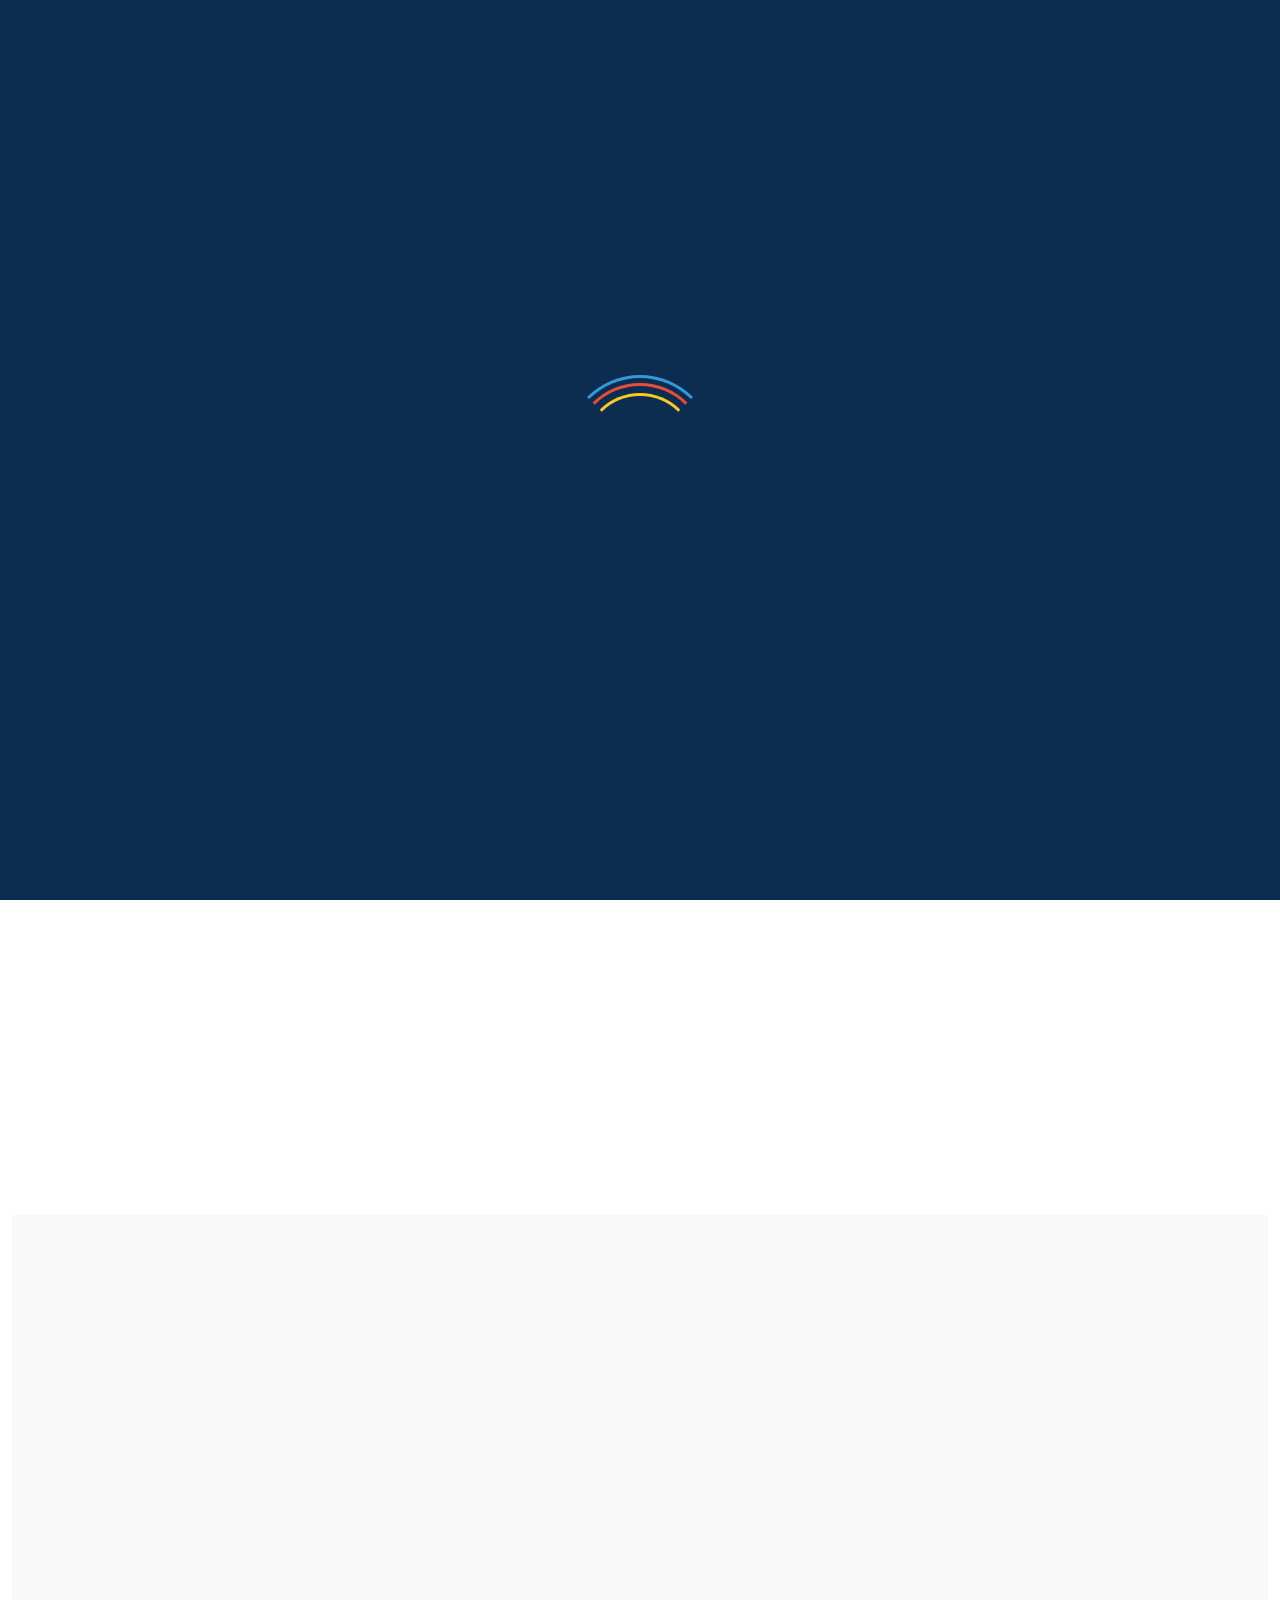
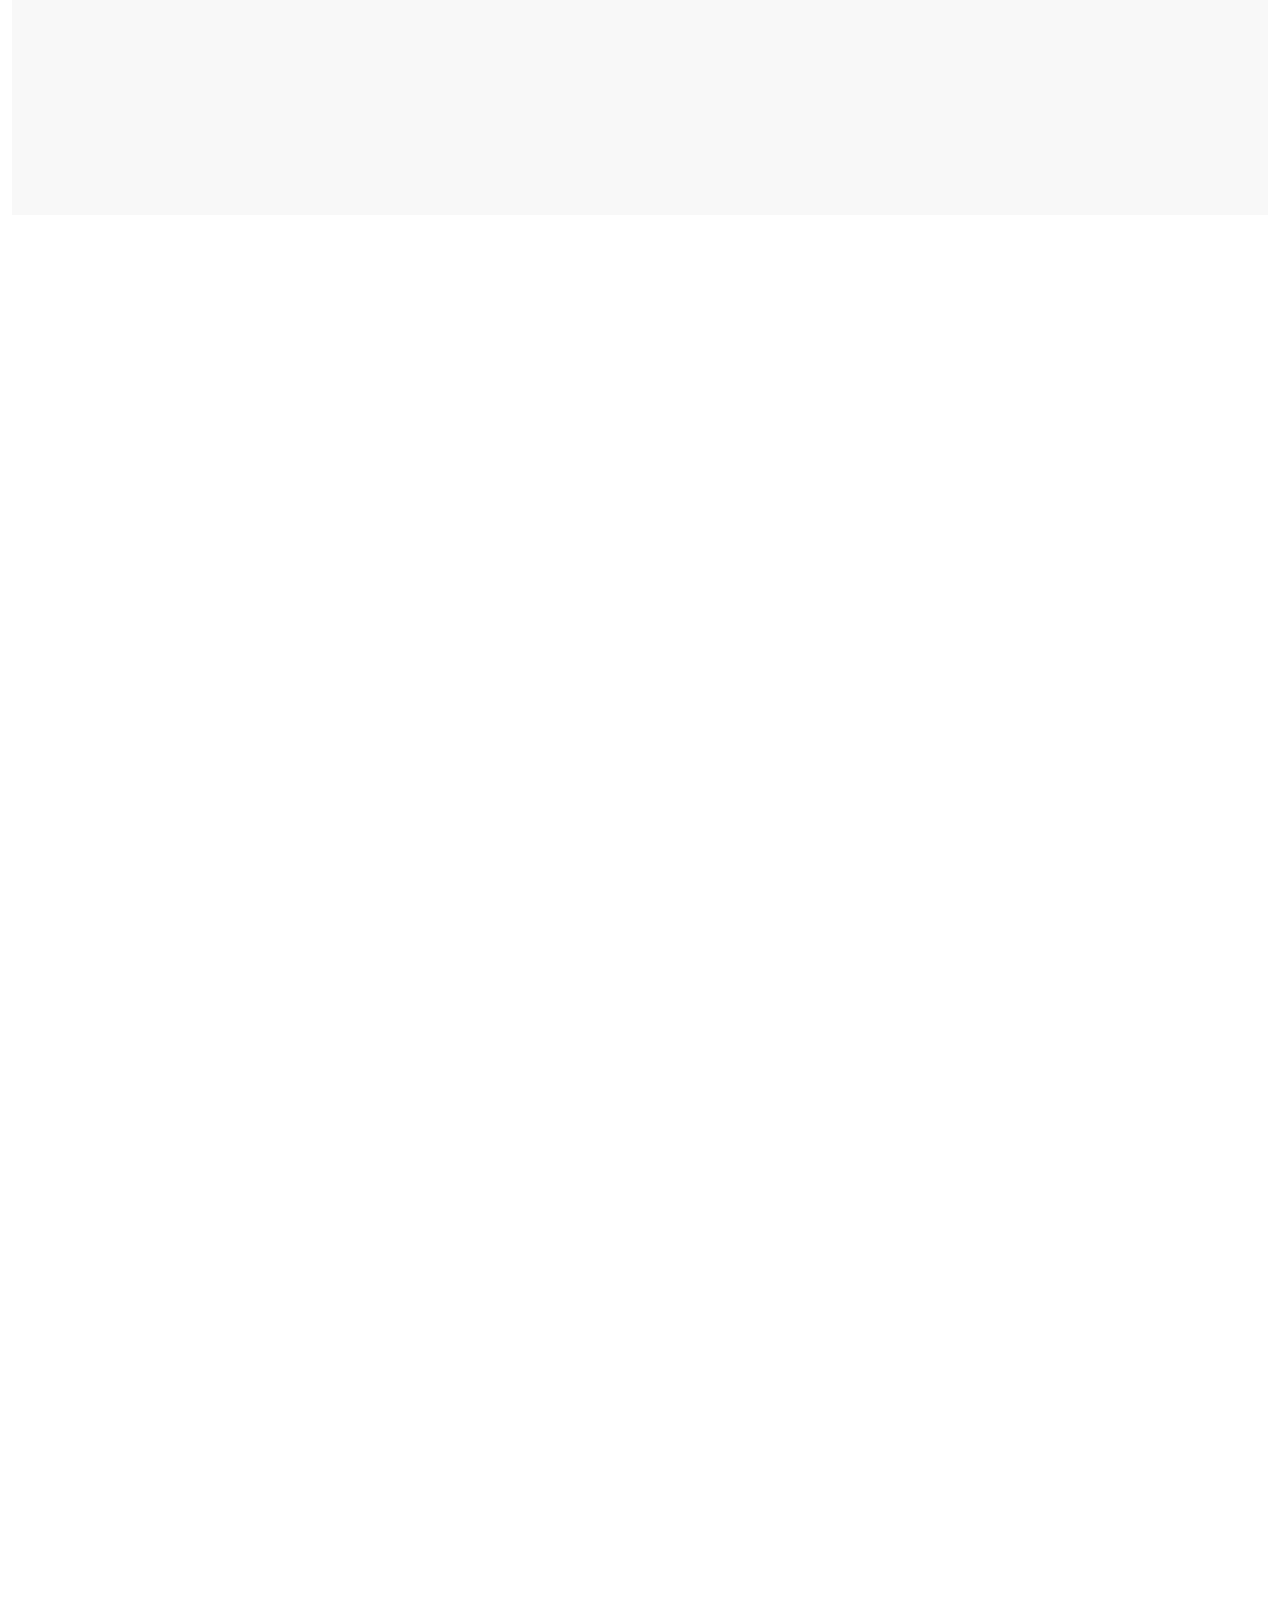
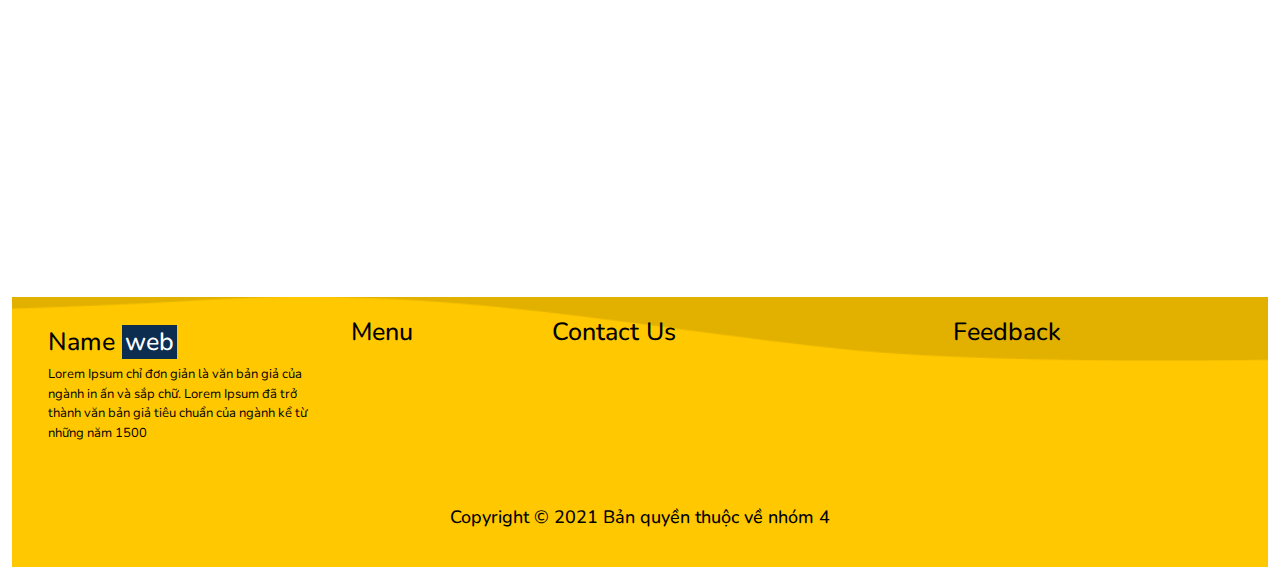
==== commit 0f4c21bb: "21/12 01" ====
--- a/index.html
+++ b/index.html
@@ -4,6 +4,7 @@
     <meta charset="UTF-8">
     <meta http-equiv="X-UA-Compatible" content="IE=edge">
     <meta name="viewport" content="width=device-width, initial-scale=1.0">
+    <link href="https://fonts.googleapis.com/css2?family=Architects+Daughter&family=Satisfy&display=swap" rel="stylesheet">
     <link
         href="https://fonts.googleapis.com/css2?family=Nunito:ital,wght@0,200;0,300;0,400;0,500;0,600;0,700;0,800;1,200;1,300;1,400;1,500;1,600&display=swap"
         rel="stylesheet">
@@ -32,17 +33,36 @@
             <nav class="navbar navbar-expand-sm my_navbar my-navbar-light" id="ftco-navbar">
                 <div class="main-nav">
                     <div class="nav-left">
-                        <div class="nav-logo logo btn-circle" id="logo-brand"></div>
-                        <a class="navbar-brand" href="index.html">Name <span>web</span></a>
+                        <!-- <div class="nav-logo logo btn-circle" id="logo-brand"></div> -->
+                        <a class="navbar-brand" href="index.html" style="font-size: 28px;">
+                            find<div class="move-brand">er</div>
+                            <!-- <i class="fas fa-arrows-alt-h" style="font-size: 15px; transform: scaleX(1.6);"></i> -->
+                            <!-- <div class="round-brand btn-circle"><i class="fas fa-arrows-alt-h" style="font-size: 15px; transform: scaleX(1.6);"></i></div> -->
+                            <!-- Name <span>web</span> -->
+                        </a>
                     </div>
 
                     <div class="collapse navbar-collapse" id="ftco-nav">
                         <div class="navbar-nav ml-auto nav-center">
-                            <div class="nav-item active"><a href="index.html" class="nav-link">Home</a></div>
-                            <div class="nav-item"><a href="#" class="nav-link">Jobs</a></div>
-                            <div class="nav-item"><a href="#" class="nav-link">CreateCV</a></div>
+                            <div class="nav-item active"><a href="index.html" class="nav-link">Trang chủ</a></div>
+                            <div class="nav-item"><a href="#" class="nav-link">Tuyển dụng</a></div>
+                            <div class="nav-item"><a href="javascript:checkRedirectCV();" class="nav-link">Tạo CV</a></div>
                             <div class="nav-right">
-                                <button class="btn-signin btn-blue">Sign in</button>
+                                <button class="btn-signin btn-blue" id="btn-signin" onclick="">Đăng nhập</button>
+                                
+                                <div class="dropdown d-none" id="nav-account">
+                                    <div class="dropbtn"><a href="javascript:void(0);"></a><i class="fas fa-user-circle"></i></div>
+                                    <div class="dropdown-content">
+                                        <ul>
+                                            <li>Link 1</li>
+                                            <li>Link 2</li>
+                                            <li onclick="logOut()">Đăng xuất</li>
+                                        </ul>
+                                        <!-- <a href="#"></a>
+                                        <a href="#">Link 2</a>
+                                        <a href="#" onclick="logOut()"></a> -->
+                                    </div>
+                                </div>
                             </div>
                         </div>
                     </div>
@@ -70,8 +90,6 @@
                             <button class="btn-blue">Search</button>
                         </div>
                     </div>
-
-
                 </div>
             </section>
 
@@ -698,81 +716,84 @@
                     </div>
                 </div>
             </section>
-
-            <footer id="footer-section">
-                <div class="footer-container">
-                    <div class="row">
-                        <div class="contain-footer col-md-3">
-                            <div class="ftco-footer-widget mb-4">
-                                <h2 class="ftco-heading-2">Name <span>web</span></h2>
-                                <p class="text-footer">Lorem Ipsum chỉ đơn giản là văn bản giả của ngành in ấn và sắp
-                                    chữ. Lorem Ipsum đã
-                                    trở thành văn bản giả tiêu chuẩn của
-                                    ngành kể từ những năm 1500</p>
-                            </div>
-                        </div>
-
-                        <div class="col-md-2">
-                            <div class="ftco-footer-widget mb-4 ml-md-5">
-                                <h2 class="ftco-heading-2">Menu</h2>
-                                <ul class="list-unstyled ftco-animate text-footer">
-                                    <li><a href="#">Home</a></li>
-                                    <li><a href="#">Jobs</a></li>
-                                    <li><a href="#">Create CV</a></li>
-                                    <li><a href="#">Contact Us</a></li>
+        </main>
+
+        <footer id="footer-section">
+            <div class="footer-container">
+                <div class="row">
+                    <div class="contain-footer col-md-3">
+                        <div class="ftco-footer-widget mb-4">
+                            <h2 class="ftco-heading-2">Name <span>web</span></h2>
+                            <p class="text-footer">Lorem Ipsum chỉ đơn giản là văn bản giả của ngành in ấn và sắp
+                                chữ. Lorem Ipsum đã
+                                trở thành văn bản giả tiêu chuẩn của
+                                ngành kể từ những năm 1500</p>
+                        </div>
+                    </div>
+
+                    <div class="col-md-2">
+                        <div class="ftco-footer-widget mb-4 ml-md-5">
+                            <h2 class="ftco-heading-2">Menu</h2>
+                            <ul class="list-unstyled ftco-animate text-footer">
+                                <li><a href="#">Home</a></li>
+                                <li><a href="#">Jobs</a></li>
+                                <li><a href="#">Create CV</a></li>
+                                <li><a href="#">Contact Us</a></li>
+                            </ul>
+                        </div>
+                    </div>
+
+                    <div class="col-md-4">
+                        <div class="contact-us">
+                            <h2>Contact Us</h2>
+                            <div class="list-contact ftco-animate">
+                                <ul>
+                                    <li>
+                                        <i class="fas fa-map-marker"></i>
+                                        <span class="text-footer">203 Fake St. Mountain View, San Francisco,
+                                            California,
+                                            USA</span>
+                                    </li>
+                                    <li><a href="#"><i class="fas fa-phone"></i><span class="text-footer">+2 392
+                                                3929
+                                                210</span></a></li>
+                                    <li><a href="#"><i class="fas fa-envelope"></i><span
+                                                class="text-footer">info@yourdomain.com</span></a></li>
                                 </ul>
                             </div>
                         </div>
-
-                        <div class="col-md-4">
-                            <div class="contact-us">
-                                <h2>Contact Us</h2>
-                                <div class="list-contact ftco-animate">
-                                    <ul>
-                                        <li>
-                                            <i class="fas fa-map-marker"></i>
-                                            <span class="text-footer">203 Fake St. Mountain View, San Francisco,
-                                                California,
-                                                USA</span>
-                                        </li>
-                                        <li><a href="#"><i class="fas fa-phone"></i><span class="text-footer">+2 392
-                                                    3929
-                                                    210</span></a></li>
-                                        <li><a href="#"><i class="fas fa-envelope"></i><span
-                                                    class="text-footer">info@yourdomain.com</span></a></li>
-                                    </ul>
-                                </div>
-                            </div>
-                        </div>
-
-                        <div class="col-md-3">
-                            <div class="feed-back">
-                                <h2 class="ftco-heading-2">Feedback</h2>
-                                <div class="input-feed">
-                                    <input type="text" class="ftco-animate">
-                                    <button class="btn-blue ftco-animate"><i class="fas fa-paper-plane"></i></button>
-                                </div>
-                                <div class="social-net">
-                                    <div class="logo-brand btn-circle ftco-animate"><a href="#"><i
-                                                class="fab fa-facebook"></i></a></div>
-                                    <div class="logo-brand btn-circle ftco-animate"><a href="#"><i
-                                                class="fab fa-instagram"></i></a></div>
-                                    <div class="logo-brand btn-circle ftco-animate"><a href="#"><i
-                                                class="fab fa-twitter"></i></a></div>
-                                </div>
-                            </div>
-                        </div>
-                    </div>
-                    <div class="row">
-                        <div class="col-md-12 text-center">
-                            <p class="copy-right">
-                                Copyright © 2021 2021 Bản quyền thuộc về nhóm 4
-                            </p>
+                    </div>
+
+                    <div class="col-md-3">
+                        <div class="feed-back">
+                            <h2 class="ftco-heading-2">Feedback</h2>
+                            <div class="input-feed">
+                                <input type="text" class="ftco-animate">
+                                <button class="btn-blue ftco-animate"><i class="fas fa-paper-plane"></i></button>
+                            </div>
+                            <div class="social-net">
+                                <div class="logo-brand btn-circle ftco-animate"><a href="#"><i
+                                            class="fab fa-facebook"></i></a>
+                                </div>
+                                <div class="logo-brand btn-circle ftco-animate"><a href="#"><i
+                                            class="fab fa-instagram"></i></a>
+                                </div>
+                                <div class="logo-brand btn-circle ftco-animate"><a href="#"><i
+                                            class="fab fa-twitter"></i></a>
+                                </div>
+                            </div>
                         </div>
                     </div>
                 </div>
-            </footer>
-        </main>
+                <div class="row">
+                    <div class="col-md-12 text-center">
+                        <p class="copy-right">
+                            Copyright © 2021 Bản quyền thuộc về nhóm 4
+                        </p>
+                    </div>
+                </div>
+            </div>
+        </footer>
     </div>
 
     <script src="https://ajax.googleapis.com/ajax/libs/jquery/3.5.1/jquery.min.js"></script>
--- a/css/style.css
+++ b/css/style.css
@@ -24,11 +24,58 @@
     height: 100vh;
 }
 
-body.error404::after {
+/* body.error404::after {
     content: "Trang này chưa viết";
     color: #0c2d50;
     font-size: 80px;
     font-family: 'Dancing Script', cursive;
+    animation: anni 2s linear infinite;
+} */
+
+
+body.error404::before {
+    content: "find";
+    font-family: 'Satisfy', cursive;
+    font-size: 80px;
+    animation: anni 2s linear infinite;
+}
+
+body.error404::after {
+    content: "\A0 er";
+    font-family: 'Satisfy', cursive;
+    font-size: 80px;
+    animation: anni 2s linear infinite;
+}
+
+@keyframes anni {}
+
+/* @keyframes anni {
+    0% {
+        transform: scale(1);
+    }
+
+    40% {
+        transform: scale(1..5);
+    }
+
+    70% {
+        transform: scale(1.1);
+    }
+
+    90% {
+        transform: scale(0.95);
+    }
+} */
+
+/* /------------------------------------------ */
+
+.container-1024 {
+    width: 1024px;
+}
+
+.dp-flex-juscenter {
+    display: flex;
+    justify-content: center;
 }
 
 h1 {
@@ -36,7 +83,7 @@
     font-weight: 600;
 }
 
-h1 span, h2 span, h3 span, h4 span, h5 span, .navbar-brand span {
+h1 span, h2 span, h3 span, h4 span, h5 span, .navbar-brand span:not(.navbar-brand span) {
     color: #fff;
     background-color: #0c2d50;
     padding: 0 3px;
@@ -45,6 +92,15 @@
 /* i {
     margin-right: 10px;
 } */
+
+input[type='text'].form-control {
+    border-width: 1px;
+}
+
+.form-control:focus {
+    box-shadow: 0px 0px 5px 0px #0c2d5075;
+
+}
 
 .oi-menu:before {
     content: '\e09b';
@@ -298,6 +354,51 @@
     outline: 0;
     box-shadow: 0px 0px 5px 0px #0c2d5075;
     background-color: #ffffff;
+    transition: .3s;
+}
+
+.dropdown-item {
+    cursor: pointer;
+}
+
+.form-group {
+    margin: 10px 0px;
+}
+
+.modal button.btn {
+    width: 70%;
+    background-color: #FFC800;
+    color: #031020;
+    font-weight: 600;
+}
+
+.modal button.btn:hover {
+    background-color: #fad75b;
+}
+
+.icon-gray, .icon-yellow, .icon-red {
+    cursor: pointer;
+}
+
+.icon-yellow {
+    color: #d6a800;
+}
+
+.icon-gray {
+    color: #aaaaa9;
+}
+
+.icon-red {
+    color: #ff6a6a;
+}
+
+.icon-gray:hover {
+    color: #0c2d50;
+    transition: .3s;
+}
+
+.icon-red:hover {
+    color: #fc4343;
     transition: .3s;
 }
 
@@ -443,6 +544,29 @@
     /* background-color: #fff; */
 }
 
+.navbar-brand {
+    /* font-family: 'Architects Daughter', cursive; */
+    font-family: 'Satisfy', cursive;
+    display: flex;
+    align-items: center;
+    position: relative;
+}
+
+.navbar-brand span {
+    transition: .3s;
+}
+
+.navbar-brand .move-brand {
+    position: absolute;
+    left: 60px;
+    transition: .1s;
+}
+
+.move-brand.move-re {
+    left: 55px;
+    transition: .3s;
+}
+
 .nav-link, .navbar-brand {
     color: #000;
 }
@@ -468,7 +592,7 @@
 .nav-left {
     display: flex;
     align-items: center;
-    width: 200px;
+    width: fit-content;
 }
 
 .nav-center {
@@ -476,13 +600,17 @@
     justify-content: flex-end;
 }
 
-
-
-.nav-center a {
+.nav-center a, .dropdown-content ul li {
     text-transform: uppercase;
     font-weight: 600;
     font-size: 13px;
+    transition: .1s;
     margin: 0px 10px;
+}
+
+.nav-center a:hover, .nav-center .fas:hover, .dropdown-content ul li:hover {
+    transform: scale(1.05);
+    transition: .3s;
 }
 
 .nav-right {
@@ -492,10 +620,47 @@
 }
 
 .btn-signin {
-    width: 90px;
+    width: fit-content;
+    padding: 0px 10px;
     height: 25px;
     border-radius: 5px;
-    font-size: 15px;
+    font-size: 13px;
+}
+
+.dropdown {
+    position: relative;
+}
+
+.dropbtn {
+    display: flex;
+    align-items: center;
+}
+
+.dropdown-content {
+    display: none;
+    position: absolute;
+    border-radius: 5px;
+    width: 100%;
+    box-shadow: 0px 0px 10px 1px rgba(0, 0, 0, 0.2);
+    background: rgba(255, 255, 255, 0.95);
+    z-index: 1;
+    height: fit-content;
+}
+
+.dropdown-content ul {
+    margin-top: 10px;
+}
+
+.dropdown-content ul li {
+    color: black;
+    padding: 12px 10px;
+    text-decoration: none;
+    display: block;
+    cursor: pointer;
+}
+
+.dropdown:hover .dropdown-content {
+    display: block;
 }
 
 .nav-item.active {
@@ -561,6 +726,7 @@
     padding-left: 30px;
     font-size: 18px;
     border-radius: 10px;
+    border-color: rgba(164, 163, 162, 0.38);
 }
 
 .container-home .main-intro #searchJob:focus {
@@ -790,9 +956,8 @@
 
 /* LIST POST */
 
-#listpost-section {
-    width: 100%;
-    /* background-color: red; */
+#listpost-section, #listpost {
+    width: 100%;
     margin-top: 30px;
     display: flex;
     justify-content: center;
@@ -897,9 +1062,80 @@
 }
 
 
+/* CV-------------------------------------------------------------------------- */
+.profile-edit {
+    position: absolute;
+    right: 10px;
+    top: 10px;
+}
+
+.section-cv {
+    position: relative;
+    margin: 10px 0px;
+    border-radius: 5px;
+    background-color: rgb(246, 246, 246);
+    padding: 10px;
+}
+
+.section-cv h4 {
+    display: flex;
+    align-items: center;
+    font-size: 20px;
+    font-weight: 700;
+}
+
+.icon-section {
+    display: flex;
+    align-items: center;
+    justify-content: center;
+    width: 30px;
+    height: 30px;
+    background-color: #0c2d50;
+    color: #fff;
+    font-size: 15px;
+    margin-right: 20px;
+}
+
+.address-date {
+    font-size: 13px;
+    font-weight: 700;
+    opacity: .4;
+    margin-top: -5px;
+}
+
+.info-element {
+    position: relative;
+    left: 20px;
+    margin-right: 20px;
+    line-height: 1;
+}
+
+#profile-section .img-profile {
+    display: inline-block;
+    vertical-align: middle;
+    width: 170px;
+    height: 170px;
+    font-family: Helvetica, Arial, sans-serif;
+    margin-top: 12px;
+}
+
+#profile-section .img-profile img {
+    max-width: 100%;
+    width: 170px;
+    height: 170px;
+}
+
+#profile-section p {
+    margin: 5px 0px;
+}
+
+#profile-section i {
+    margin-right: 10px;
+}
+
 /* RESOPNSIVE */
-/* <= 1240 */
-@media screen and (max-width: 1239px) {
+/* <= 1290 */
+@media screen and (max-width: 1289px) {
     .container-home {
         height: 600px;
     }
@@ -919,7 +1155,7 @@
     }
 
     .btn-signin {
-        width: 70px;
+        width: fit-content;
         font-size: 13px;
     }
 
@@ -1062,8 +1298,8 @@
     }
 }
 
-/* <= 1200 */
-@media screen and (max-width: 1199px) {
+/* <= 1250 */
+@media screen and (max-width: 1249px) {
 
     .container-home {
         height: 500px;
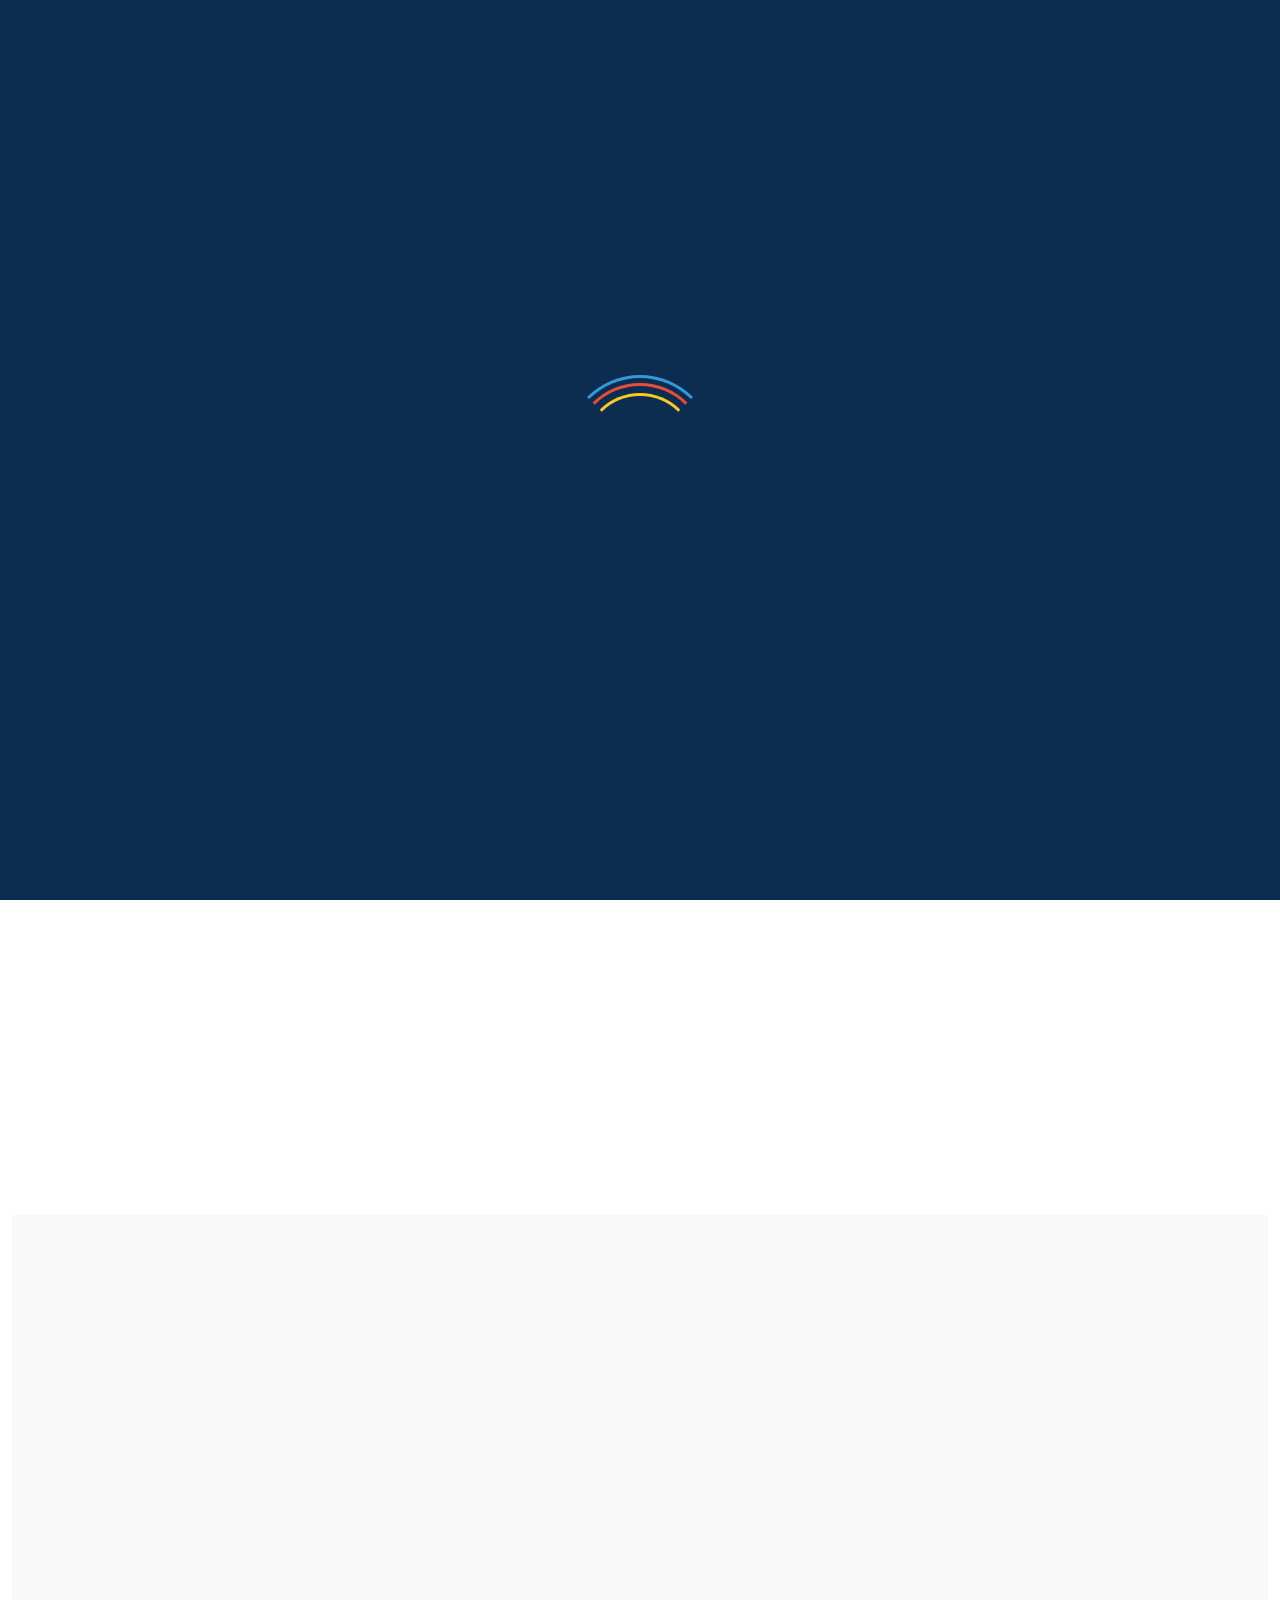
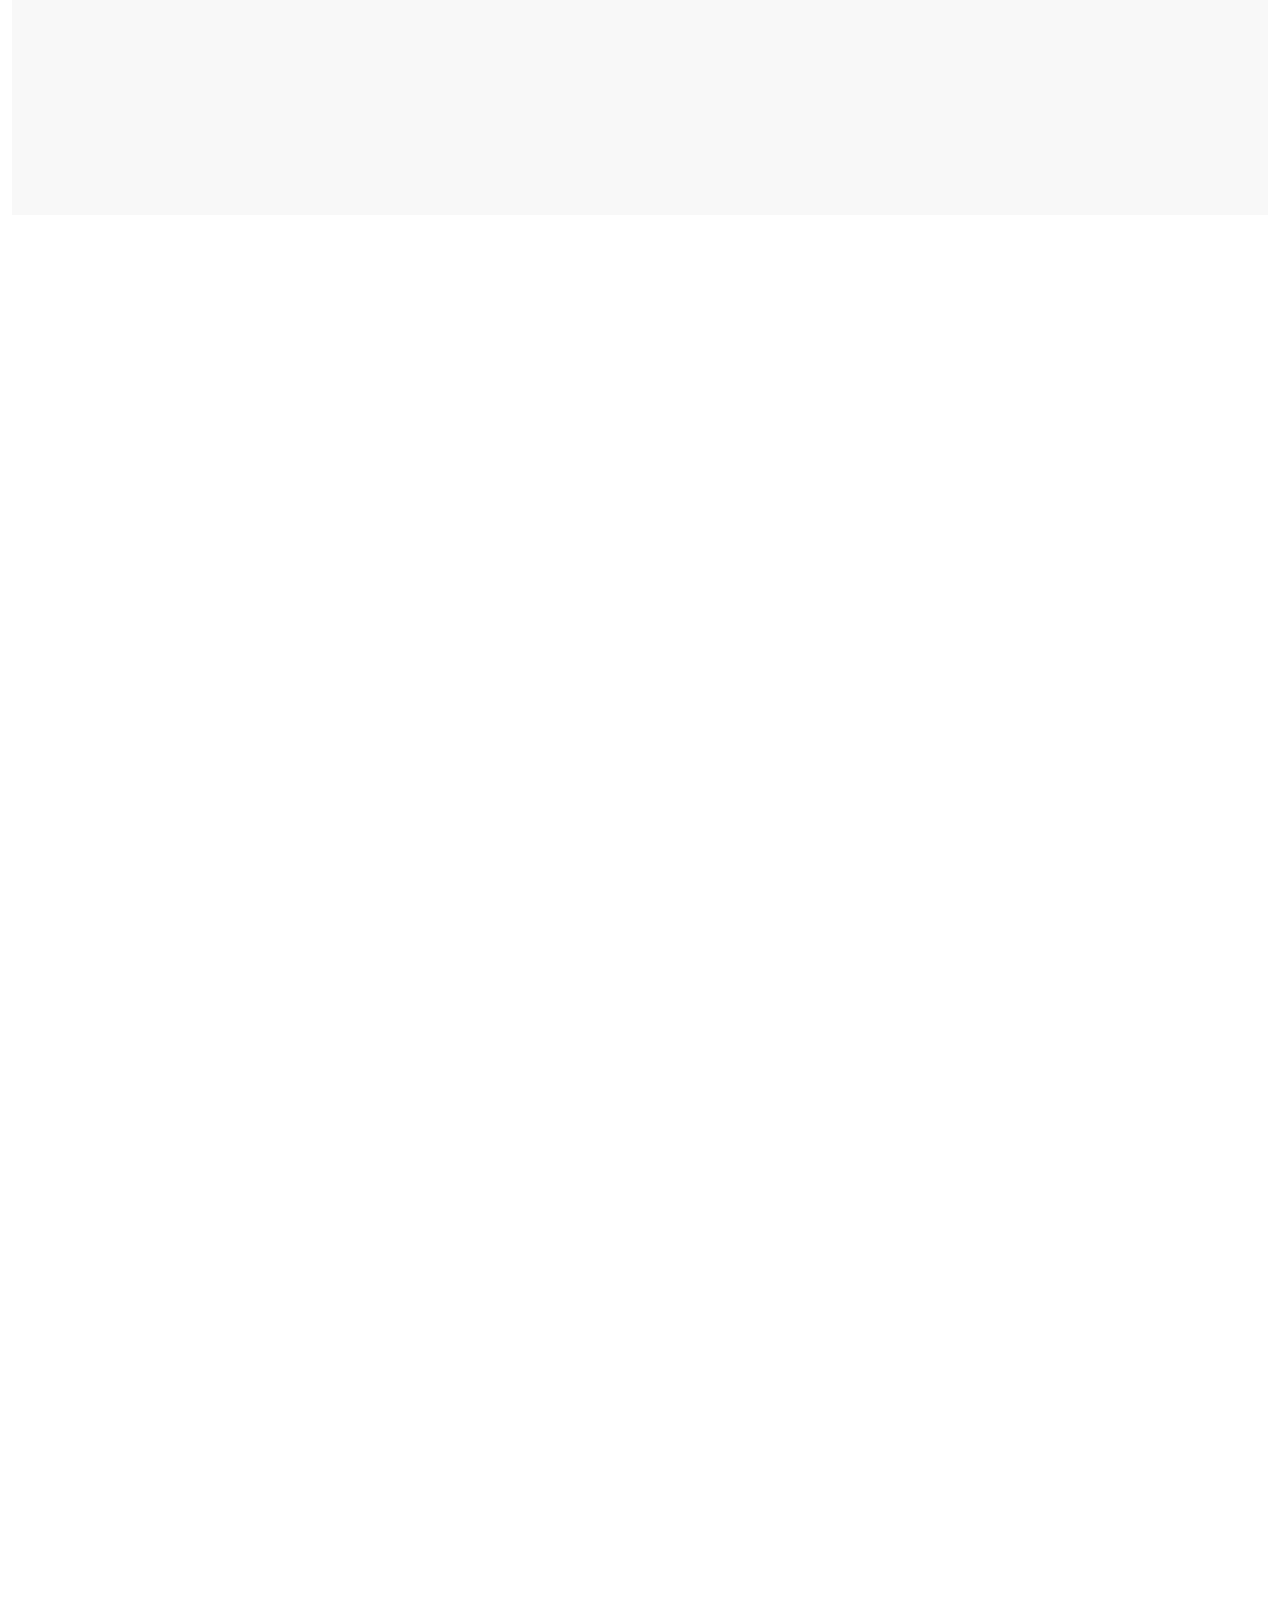
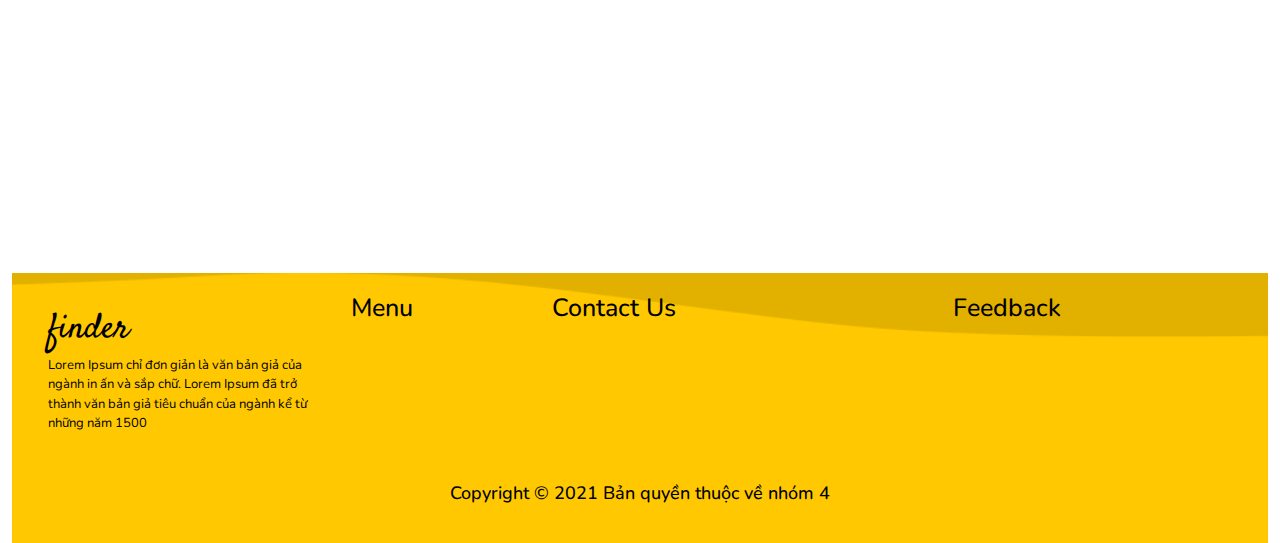
==== commit f7d031f8: "23/12 02" ====
--- a/index.html
+++ b/index.html
@@ -34,7 +34,7 @@
                 <div class="main-nav">
                     <div class="nav-left">
                         <!-- <div class="nav-logo logo btn-circle" id="logo-brand"></div> -->
-                        <a class="navbar-brand" href="index.html" style="font-size: 28px;">
+                        <a class="navbar-brand brand-name" href="index.html" style="font-size: 28px;">
                             find<div class="move-brand">er</div>
                             <!-- <i class="fas fa-arrows-alt-h" style="font-size: 15px; transform: scaleX(1.6);"></i> -->
                             <!-- <div class="round-brand btn-circle"><i class="fas fa-arrows-alt-h" style="font-size: 15px; transform: scaleX(1.6);"></i></div> -->
@@ -45,7 +45,7 @@
                     <div class="collapse navbar-collapse" id="ftco-nav">
                         <div class="navbar-nav ml-auto nav-center">
                             <div class="nav-item active"><a href="index.html" class="nav-link">Trang chủ</a></div>
-                            <div class="nav-item"><a href="#" class="nav-link">Tuyển dụng</a></div>
+                            <div class="nav-item"><a href="job.html" class="nav-link">Tuyển dụng</a></div>
                             <div class="nav-item"><a href="javascript:checkRedirectCV();" class="nav-link">Tạo CV</a></div>
                             <div class="nav-right">
                                 <button class="btn-signin btn-blue" id="btn-signin" onclick="">Đăng nhập</button>
@@ -74,6 +74,8 @@
                     </div>
                 </div>
             </nav>
+            <div id="alert" class="alert position-fixed text-center d-none" style="top: 50px; width: 100%; z-index: 100;"
+                role="alert"></div>
         </header>
 
         <main>
@@ -82,9 +84,8 @@
                 </div>
                 <div class="container-home">
                     <div class="main-intro">
-                        <h1>Lorem <span>Ipsum</span></h1>
-                        <p>Praesent vitae cursus elit <br>
-                            Cras fermentum dictum purus, id pulvinar mauris</p>
+                        <h1>Find your <span>dream job</span><br>now it's easy</h1>
+                        <p>Find job according to your interest simply click on search<br>And choose category according your skills!</p>
                         <div class="search">
                             <input type="text" name="search" id="searchJob" placeholder="Search for job title">
                             <button class="btn-blue">Search</button>
@@ -96,8 +97,7 @@
             <!-- BANNER -->
             <section id="banner-section">
                 <h2 class="text-section text-center ftco-animate">Được quan tâm</h2>
-                <p class="content-sect text-center ftco-animate">Lorem Ipsum chỉ đơn giản là văn bản giả của ngành in ấn
-                    và sắp chữ
+                <p class="content-sect text-center ftco-animate">Hàng ngàn công việc hấp dẫn đang ở đây chờ bạn!
                 </p>
                 <div class="banner-image ftco-animate">
                     <div id="carouselExampleIndicators" class="carousel slide img-carou" data-bs-ride="carousel">
@@ -116,16 +116,8 @@
                     <div class="row">
                         <div class="col-xl text-intro">
                             <div class="content-intro ftco-animate">
-                                <h1>Lorem <span>Ipsum</span></h1>
-                                <p>Lorem Ipsum chỉ đơn giản là văn bản giả của ngành in ấn và sắp chữ. Lorem Ipsum đã
-                                    trở
-                                    thành
-                                    văn bản giả tiêu chuẩn của
-                                    ngành kể từ những năm 1500, khi một nhà in không xác định lấy một dãy loại và xáo
-                                    trộn
-                                    nó để
-                                    tạo thành một cuốn sách
-                                    mẫu.</p>
+                                <h1 class="brand-name brand-large" style="font-size: 50px;">finder</h1>
+                                <p>Find a job and achieve success and a high salary is not the value. But your work is most important your achieve success. You can work according to your achieve success.</p>
                             </div>
                         </div>
                         <div class="col-xl">
@@ -166,556 +158,39 @@
                 </div>
             </section>
 
+            <!-- HOT JOB -->
             <section id="hotpost-section">
                 <h2 class="text-section text-center ftco-animate">Bài viết nổi bật</h2>
                 <div class="post-container testimonials">
-                    <!-- TESTIMONIALS -->
-                    <!-- <div class="container"> -->
-
                     <div class="row">
                         <div class="col-sm-12">
                             <div id="customers-testimonials" class="owl-carousel">
                                 <!--TESTIMONIAL  -->
-                                <div class="post-item-hot ftco-animate">
-                                    <div class="contain-item card-item">
-                                        <div class="head-post">
-                                            <div class="image-logo logo-gg"></div>
-                                        </div>
-                                        <p class="vacancies">Graphic Design</p>
-                                        <span class="detail-vac">[Online] Google tuyển dụng nhân viên thiết kế đồ
-                                            họa.</span>
-                                        <div class="end-date"><span class="txtEnd-date">15/01/2022</span></div>
-                                        <div class="info-post">
-                                            <p><span class="icon-post icon-money"></span>$ 20,000 - $ 25,000 /monthly
-                                            </p>
-                                            <p><span class="icon-post icon-exp"></span>3 years of experience</p>
-                                            <p><span class="icon-post icon-locate"></span>London, England</p>
-                                            <p><span class="icon-post icon-time"></span>Full time</p>
-                                        </div>
-
-                                        <div class="footer-post">
-                                            <button class="btn-save btn-circle" data-bs-toggle="tooltip"
-                                                title="Lưu bài viết"></button>
-                                            <button class="btn-seeDetail btn-radCircle btn-blue">Detail</button>
-                                        </div>
-                                    </div>
-                                </div>
-
-                                <div class="post-item-hot ftco-animate">
-                                    <div class="contain-item card-item">
-                                        <div class="head-post">
-                                            <div class="image-logo logo-ytbe"></div>
-                                        </div>
-                                        <p class="vacancies">Graphic Design</p>
-                                        <span class="detail-vac">[Online] Google tuyển dụng nhân viên thiết kế đồ
-                                            họa.</span>
-                                        <div class="end-date"><span class="txtEnd-date">15/01/2022</span></div>
-                                        <div class="info-post">
-                                            <p><span class="icon-post icon-money"></span>$ 20,000 - $ 25,000 /monthly
-                                            </p>
-                                            <p><span class="icon-post icon-exp"></span>3 years of experience</p>
-                                            <p><span class="icon-post icon-locate"></span>London, England</p>
-                                            <p><span class="icon-post icon-time"></span>Full time</p>
-                                        </div>
-
-                                        <div class="footer-post">
-                                            <button class="btn-save btn-circle" data-bs-toggle="tooltip"
-                                                title="Lưu bài viết"></button>
-                                            <button class="btn-seeDetail btn-radCircle btn-blue">Detail</button>
-                                        </div>
-                                    </div>
-                                </div>
-
-                                <div class="post-item-hot ftco-animate">
-                                    <div class="contain-item card-item">
-                                        <div class="head-post">
-                                            <div class="image-logo logo-git"></div>
-                                        </div>
-                                        <p class="vacancies">Graphic Design</p>
-                                        <span class="detail-vac">[Online] Google tuyển dụng nhân viên thiết kế đồ
-                                            họa.</span>
-                                        <div class="end-date"><span class="txtEnd-date">15/01/2022</span></div>
-                                        <div class="info-post">
-                                            <p><span class="icon-post icon-money"></span>$ 20,000 - $ 25,000 /monthly
-                                            </p>
-                                            <p><span class="icon-post icon-exp"></span>3 years of experience</p>
-                                            <p><span class="icon-post icon-locate"></span>London, England</p>
-                                            <p><span class="icon-post icon-time"></span>Full time</p>
-                                        </div>
-
-                                        <div class="footer-post">
-                                            <button class="btn-save btn-circle" data-bs-toggle="tooltip"
-                                                title="Lưu bài viết"></button>
-                                            <button class="btn-seeDetail btn-radCircle btn-blue">Detail</button>
-                                        </div>
-                                    </div>
-                                </div>
-
-                                <div class="post-item-hot ftco-animate">
-                                    <div class="contain-item card-item">
-                                        <div class="head-post">
-                                            <div class="image-logo logo-beh"></div>
-                                        </div>
-                                        <p class="vacancies">Graphic Design</p>
-                                        <span class="detail-vac">[Online] Google tuyển dụng nhân viên thiết kế đồ
-                                            họa.</span>
-                                        <div class="end-date"><span class="txtEnd-date">15/01/2022</span></div>
-                                        <div class="info-post">
-                                            <p><span class="icon-post icon-money"></span>$ 20,000 - $ 25,000 /monthly
-                                            </p>
-                                            <p><span class="icon-post icon-exp"></span>3 years of experience</p>
-                                            <p><span class="icon-post icon-locate"></span>London, England</p>
-                                            <p><span class="icon-post icon-time"></span>Full time</p>
-                                        </div>
-
-                                        <div class="footer-post">
-                                            <button class="btn-save btn-circle" data-bs-toggle="tooltip"
-                                                title="Lưu bài viết"></button>
-                                            <button class="btn-seeDetail btn-radCircle btn-blue">Detail</button>
-                                        </div>
-                                    </div>
-                                </div>
-
-                                <div class="post-item-hot ftco-animate">
-                                    <div class="contain-item card-item">
-                                        <div class="head-post">
-                                            <div class="image-logo logo-pint"></div>
-                                        </div>
-                                        <p class="vacancies">Graphic Design</p>
-                                        <span class="detail-vac">[Online] Google tuyển dụng nhân viên thiết kế đồ
-                                            họa.</span>
-                                        <div class="end-date"><span class="txtEnd-date">15/01/2022</span></div>
-                                        <div class="info-post">
-                                            <p><span class="icon-post icon-money"></span>$ 20,000 - $ 25,000 /monthly
-                                            </p>
-                                            <p><span class="icon-post icon-exp"></span>3 years of experience</p>
-                                            <p><span class="icon-post icon-locate"></span>London, England</p>
-                                            <p><span class="icon-post icon-time"></span>Full time</p>
-                                        </div>
-
-                                        <div class="footer-post">
-                                            <button class="btn-save btn-circle" data-bs-toggle="tooltip"
-                                                title="Lưu bài viết"></button>
-                                            <button class="btn-seeDetail btn-radCircle btn-blue">Detail</button>
-                                        </div>
-                                    </div>
-                                </div>
-
-                                <div class="post-item-hot ftco-animate">
-                                    <div class="contain-item card-item">
-                                        <div class="head-post">
-                                            <div class="image-logo logo-micros"></div>
-                                        </div>
-                                        <p class="vacancies">Graphic Design</p>
-                                        <span class="detail-vac">[Online] Google tuyển dụng nhân viên thiết kế đồ
-                                            họa.</span>
-                                        <div class="end-date"><span class="txtEnd-date">15/01/2022</span></div>
-                                        <div class="info-post">
-                                            <p><span class="icon-post icon-money"></span>$ 20,000 - $ 25,000 /monthly
-                                            </p>
-                                            <p><span class="icon-post icon-exp"></span>3 years of experience</p>
-                                            <p><span class="icon-post icon-locate"></span>London, England</p>
-                                            <p><span class="icon-post icon-time"></span>Full time</p>
-                                        </div>
-
-                                        <div class="footer-post">
-                                            <button class="btn-save btn-circle" data-bs-toggle="tooltip"
-                                                title="Lưu bài viết"></button>
-                                            <button class="btn-seeDetail btn-radCircle btn-blue">Detail</button>
-                                        </div>
-                                    </div>
-                                </div>
-
-                            </div>
-                        </div>
-                    </div>
-                    <!-- </div> -->
-                    <!-- END OF TESTIMONIALS -->
-                </div>
-            </section>
-
+                                <!-- insert-post -->
+                            </div>
+                        </div>
+                    </div>
+                </div>
+            </section>
+
+            <!-- LIST JOB -->
             <section id="listpost-section">
                 <div class="container-list-post">
                     <h2 class="text-section text-center ftco-animate">Các công việc dành cho bạn</h2>
                     <div class="row">
-                        <div class="col-md-6 col-lg-3 ftco-animate">
-                            <div class="post-item card-item">
-                                <div class="item-post-header">
-                                    <div class="avatar-user btn-circle"></div>
-                                    <span class="name-user">Nguyễn Văn A&nbsp;</span>
-                                    <span class="time-post">&#8226;&nbsp;43 phút</span>
-                                </div>
-                                <div class="item-post-main">
-                                    <span class="title-post-card">[HCM] Công Ty MM Mega Market Tuyển Dụng Thực Tập Sinh
-                                        Tuyển Dụng Full-time
-                                        2021</span>
-                                    <div class="end-date"><span class="txtEnd-date">15/01/2022</span></div>
-                                    <div class="image-post-card"><img src="data/images/shopee-item.png"
-                                            alt="Ảnh bài viết" height="100%"></div>
-                                </div>
-                                <div class="item-post-footer">
-                                    <div class="around-btnsave-post btn-radCircle" data-bs-toggle="tooltip"
-                                        title="Lưu bài viết">
-                                        <div class="btn-save-card btn-save btn-circle"></div>
-                                    </div>
-                                </div>
-                            </div>
-                        </div>
-                        <div class="col-md-6 col-lg-3 ftco-animate">
-                            <div class="post-item card-item">
-                                <div class="item-post-header">
-                                    <div class="avatar-user btn-circle"></div>
-                                    <span class="name-user">Nguyễn Văn A&nbsp;</span>
-                                    <span class="time-post">&#8226;&nbsp;43 phút</span>
-                                </div>
-                                <div class="item-post-main">
-                                    <span class="title-post-card">[HCM] Công Ty MM Mega Market Tuyển Dụng Thực Tập Sinh
-                                        Tuyển Dụng Full-time
-                                        2021</span>
-                                    <div class="end-date"><span class="txtEnd-date">15/01/2022</span></div>
-                                    <div class="image-post-card"><img src="data/images/healthFin-item.png"
-                                            alt="Ảnh bài viết" height="100%"></div>
-                                </div>
-                                <div class="item-post-footer">
-                                    <div class="around-btnsave-post btn-radCircle" data-bs-toggle="tooltip"
-                                        title="Lưu bài viết">
-                                        <div class="btn-save-card btn-save btn-circle"></div>
-                                    </div>
-                                </div>
-                            </div>
-                        </div>
-                        <div class="col-md-6 col-lg-3 ftco-animate">
-                            <div class="post-item card-item">
-                                <div class="item-post-header">
-                                    <div class="avatar-user btn-circle"></div>
-                                    <span class="name-user">Nguyễn Văn A&nbsp;</span>
-                                    <span class="time-post">&#8226;&nbsp;43 phút</span>
-                                </div>
-                                <div class="item-post-main">
-                                    <span class="title-post-card">[HCM] Công Ty MM Mega Market Tuyển Dụng Thực Tập Sinh
-                                        Tuyển Dụng Full-time
-                                        2021</span>
-                                    <div class="end-date"><span class="txtEnd-date">15/01/2022</span></div>
-                                    <div class="image-post-card"><img src="data/images/adecco-item.png"
-                                            alt="Ảnh bài viết" height="100%"></div>
-                                </div>
-                                <div class="item-post-footer">
-                                    <div class="around-btnsave-post btn-radCircle" data-bs-toggle="tooltip"
-                                        title="Lưu bài viết">
-                                        <div class="btn-save-card btn-save btn-circle"></div>
-                                    </div>
-                                </div>
-                            </div>
-                        </div>
-                        <div class="col-md-6 col-lg-3 ftco-animate">
-                            <div class="post-item card-item">
-                                <div class="item-post-header">
-                                    <div class="avatar-user btn-circle"></div>
-                                    <span class="name-user">Nguyễn Văn A&nbsp;</span>
-                                    <span class="time-post">&#8226;&nbsp;43 phút</span>
-                                </div>
-                                <div class="item-post-main">
-                                    <span class="title-post-card">[HCM] Công Ty MM Mega Market Tuyển Dụng Thực Tập Sinh
-                                        Tuyển Dụng Full-time
-                                        2021</span>
-                                    <div class="end-date"><span class="txtEnd-date">15/01/2022</span></div>
-                                    <div class="image-post-card"><img src="data/images/fresyo-item.png"
-                                            alt="Ảnh bài viết" height="100%"></div>
-                                </div>
-                                <div class="item-post-footer">
-                                    <div class="around-btnsave-post btn-radCircle" data-bs-toggle="tooltip"
-                                        title="Lưu bài viết">
-                                        <div class="btn-save-card btn-save btn-circle"></div>
-                                    </div>
-                                </div>
-                            </div>
-                        </div>
-
-
-                        <div class="col-md-6 col-lg-3 ftco-animate">
-                            <div class="post-item card-item">
-                                <div class="item-post-header">
-                                    <div class="avatar-user btn-circle"></div>
-                                    <span class="name-user">Nguyễn Văn A&nbsp;</span>
-                                    <span class="time-post">&#8226;&nbsp;43 phút</span>
-                                </div>
-                                <div class="item-post-main">
-                                    <span class="title-post-card">[HCM] Công Ty MM Mega Market Tuyển Dụng Thực Tập Sinh
-                                        Tuyển Dụng Full-time
-                                        2021</span>
-                                    <div class="end-date"><span class="txtEnd-date">15/01/2022</span></div>
-                                    <div class="image-post-card"><img src="data/images/adecco-item.png"
-                                            alt="Ảnh bài viết" height="100%"></div>
-                                </div>
-                                <div class="item-post-footer">
-                                    <div class="around-btnsave-post btn-radCircle" data-bs-toggle="tooltip"
-                                        title="Lưu bài viết">
-                                        <div class="btn-save-card btn-save btn-circle"></div>
-                                    </div>
-                                </div>
-                            </div>
-                        </div>
-                        <div class="col-md-6 col-lg-3 ftco-animate">
-                            <div class="post-item card-item">
-                                <div class="item-post-header">
-                                    <div class="avatar-user btn-circle"></div>
-                                    <span class="name-user">Nguyễn Văn A&nbsp;</span>
-                                    <span class="time-post">&#8226;&nbsp;43 phút</span>
-                                </div>
-                                <div class="item-post-main">
-                                    <span class="title-post-card">[HCM] Công Ty MM Mega Market Tuyển Dụng Thực Tập Sinh
-                                        Tuyển Dụng Full-time
-                                        2021</span>
-                                    <div class="end-date"><span class="txtEnd-date">15/01/2022</span></div>
-                                    <div class="image-post-card"><img src="data/images/shopee-item.png"
-                                            alt="Ảnh bài viết" height="100%"></div>
-                                </div>
-                                <div class="item-post-footer">
-                                    <div class="around-btnsave-post btn-radCircle" data-bs-toggle="tooltip"
-                                        title="Lưu bài viết">
-                                        <div class="btn-save-card btn-save btn-circle"></div>
-                                    </div>
-                                </div>
-                            </div>
-                        </div>
-                        <div class="col-md-6 col-lg-3 ftco-animate">
-                            <div class="post-item card-item">
-                                <div class="item-post-header">
-                                    <div class="avatar-user btn-circle"></div>
-                                    <span class="name-user">Nguyễn Văn A&nbsp;</span>
-                                    <span class="time-post">&#8226;&nbsp;43 phút</span>
-                                </div>
-                                <div class="item-post-main">
-                                    <span class="title-post-card">[HCM] Công Ty MM Mega Market Tuyển Dụng Thực Tập Sinh
-                                        Tuyển Dụng Full-time
-                                        2021</span>
-                                    <div class="end-date"><span class="txtEnd-date">15/01/2022</span></div>
-                                    <div class="image-post-card"><img src="data/images/fresyo-item.png"
-                                            alt="Ảnh bài viết" height="100%"></div>
-                                </div>
-                                <div class="item-post-footer">
-                                    <div class="around-btnsave-post btn-radCircle" data-bs-toggle="tooltip"
-                                        title="Lưu bài viết">
-                                        <div class="btn-save-card btn-save btn-circle"></div>
-                                    </div>
-                                </div>
-                            </div>
-                        </div>
-                        <div class="col-md-6 col-lg-3 ftco-animate">
-                            <div class="post-item card-item">
-                                <div class="item-post-header">
-                                    <div class="avatar-user btn-circle"></div>
-                                    <span class="name-user">Nguyễn Văn A&nbsp;</span>
-                                    <span class="time-post">&#8226;&nbsp;43 phút</span>
-                                </div>
-                                <div class="item-post-main">
-                                    <span class="title-post-card">[HCM] Công Ty MM Mega Market Tuyển Dụng Thực Tập Sinh
-                                        Tuyển Dụng Full-time
-                                        2021</span>
-                                    <div class="end-date"><span class="txtEnd-date">15/01/2022</span></div>
-                                    <div class="image-post-card"><img src="data/images/healthFin-item.png"
-                                            alt="Ảnh bài viết" height="100%"></div>
-                                </div>
-                                <div class="item-post-footer">
-                                    <div class="around-btnsave-post btn-radCircle" data-bs-toggle="tooltip"
-                                        title="Lưu bài viết">
-                                        <div class="btn-save-card btn-save btn-circle"></div>
-                                    </div>
-                                </div>
-                            </div>
-                        </div>
-
-                        <div class="col-md-6 col-lg-3 ftco-animate">
-                            <div class="post-item card-item">
-                                <div class="item-post-header">
-                                    <div class="avatar-user btn-circle"></div>
-                                    <span class="name-user">Nguyễn Văn A&nbsp;</span>
-                                    <span class="time-post">&#8226;&nbsp;43 phút</span>
-                                </div>
-                                <div class="item-post-main">
-                                    <span class="title-post-card">[HCM] Công Ty MM Mega Market Tuyển Dụng Thực Tập Sinh
-                                        Tuyển Dụng Full-time
-                                        2021</span>
-                                    <div class="end-date"><span class="txtEnd-date">15/01/2022</span></div>
-                                    <div class="image-post-card"><img src="data/images/shopee-item.png"
-                                            alt="Ảnh bài viết" height="100%"></div>
-                                </div>
-                                <div class="item-post-footer">
-                                    <div class="around-btnsave-post btn-radCircle" data-bs-toggle="tooltip"
-                                        title="Lưu bài viết">
-                                        <div class="btn-save-card btn-save btn-circle"></div>
-                                    </div>
-                                </div>
-                            </div>
-                        </div>
-                        <div class="col-md-6 col-lg-3 ftco-animate">
-                            <div class="post-item card-item">
-                                <div class="item-post-header">
-                                    <div class="avatar-user btn-circle"></div>
-                                    <span class="name-user">Nguyễn Văn A&nbsp;</span>
-                                    <span class="time-post">&#8226;&nbsp;43 phút</span>
-                                </div>
-                                <div class="item-post-main">
-                                    <span class="title-post-card">[HCM] Công Ty MM Mega Market Tuyển Dụng Thực Tập Sinh
-                                        Tuyển Dụng Full-time
-                                        2021</span>
-                                    <div class="end-date"><span class="txtEnd-date">15/01/2022</span></div>
-                                    <div class="image-post-card"><img src="data/images/healthFin-item.png"
-                                            alt="Ảnh bài viết" height="100%">
-                                    </div>
-                                </div>
-                                <div class="item-post-footer">
-                                    <div class="around-btnsave-post btn-radCircle" data-bs-toggle="tooltip"
-                                        title="Lưu bài viết">
-                                        <div class="btn-save-card btn-save btn-circle"></div>
-                                    </div>
-                                </div>
-                            </div>
-                        </div>
-                        <div class="col-md-6 col-lg-3 ftco-animate">
-                            <div class="post-item card-item">
-                                <div class="item-post-header">
-                                    <div class="avatar-user btn-circle"></div>
-                                    <span class="name-user">Nguyễn Văn A&nbsp;</span>
-                                    <span class="time-post">&#8226;&nbsp;43 phút</span>
-                                </div>
-                                <div class="item-post-main">
-                                    <span class="title-post-card">[HCM] Công Ty MM Mega Market Tuyển Dụng Thực Tập Sinh
-                                        Tuyển Dụng Full-time
-                                        2021</span>
-                                    <div class="end-date"><span class="txtEnd-date">15/01/2022</span></div>
-                                    <div class="image-post-card"><img src="data/images/adecco-item.png"
-                                            alt="Ảnh bài viết" height="100%"></div>
-                                </div>
-                                <div class="item-post-footer">
-                                    <div class="around-btnsave-post btn-radCircle" data-bs-toggle="tooltip"
-                                        title="Lưu bài viết">
-                                        <div class="btn-save-card btn-save btn-circle"></div>
-                                    </div>
-                                </div>
-                            </div>
-                        </div>
-                        <div class="col-md-6 col-lg-3 ftco-animate">
-                            <div class="post-item card-item">
-                                <div class="item-post-header">
-                                    <div class="avatar-user btn-circle"></div>
-                                    <span class="name-user">Nguyễn Văn A&nbsp;</span>
-                                    <span class="time-post">&#8226;&nbsp;43 phút</span>
-                                </div>
-                                <div class="item-post-main">
-                                    <span class="title-post-card">[HCM] Công Ty MM Mega Market Tuyển Dụng Thực Tập Sinh
-                                        Tuyển Dụng Full-time
-                                        2021</span>
-                                    <div class="end-date"><span class="txtEnd-date">15/01/2022</span></div>
-                                    <div class="image-post-card"><img src="data/images/fresyo-item.png"
-                                            alt="Ảnh bài viết" height="100%"></div>
-                                </div>
-                                <div class="item-post-footer">
-                                    <div class="around-btnsave-post btn-radCircle" data-bs-toggle="tooltip"
-                                        title="Lưu bài viết">
-                                        <div class="btn-save-card btn-save btn-circle"></div>
-                                    </div>
-                                </div>
-                            </div>
-                        </div>
-
-
-                        <div class="col-md-6 col-lg-3 ftco-animate">
-                            <div class="post-item card-item">
-                                <div class="item-post-header">
-                                    <div class="avatar-user btn-circle"></div>
-                                    <span class="name-user">Nguyễn Văn A&nbsp;</span>
-                                    <span class="time-post">&#8226;&nbsp;43 phút</span>
-                                </div>
-                                <div class="item-post-main">
-                                    <span class="title-post-card">[HCM] Công Ty MM Mega Market Tuyển Dụng Thực Tập Sinh
-                                        Tuyển Dụng Full-time
-                                        2021</span>
-                                    <div class="end-date"><span class="txtEnd-date">15/01/2022</span></div>
-                                    <div class="image-post-card"><img src="data/images/adecco-item.png"
-                                            alt="Ảnh bài viết" height="100%"></div>
-                                </div>
-                                <div class="item-post-footer">
-                                    <div class="around-btnsave-post btn-radCircle" data-bs-toggle="tooltip"
-                                        title="Lưu bài viết">
-                                        <div class="btn-save-card btn-save btn-circle"></div>
-                                    </div>
-                                </div>
-                            </div>
-                        </div>
-                        <div class="col-md-6 col-lg-3 ftco-animate">
-                            <div class="post-item card-item">
-                                <div class="item-post-header">
-                                    <div class="avatar-user btn-circle"></div>
-                                    <span class="name-user">Nguyễn Văn A&nbsp;</span>
-                                    <span class="time-post">&#8226;&nbsp;43 phút</span>
-                                </div>
-                                <div class="item-post-main">
-                                    <span class="title-post-card">[HCM] Công Ty MM Mega Market Tuyển Dụng Thực Tập Sinh
-                                        Tuyển Dụng Full-time
-                                        2021</span>
-                                    <div class="end-date"><span class="txtEnd-date">15/01/2022</span></div>
-                                    <div class="image-post-card"><img src="data/images/shopee-item.png"
-                                            alt="Ảnh bài viết" height="100%"></div>
-                                </div>
-                                <div class="item-post-footer">
-                                    <div class="around-btnsave-post btn-radCircle" data-bs-toggle="tooltip"
-                                        title="Lưu bài viết">
-                                        <div class="btn-save-card btn-save btn-circle"></div>
-                                    </div>
-                                </div>
-                            </div>
-                        </div>
-                        <div class="col-md-6 col-lg-3 ftco-animate">
-                            <div class="post-item card-item">
-                                <div class="item-post-header">
-                                    <div class="avatar-user btn-circle"></div>
-                                    <span class="name-user">Nguyễn Văn A&nbsp;</span>
-                                    <span class="time-post">&#8226;&nbsp;43 phút</span>
-                                </div>
-                                <div class="item-post-main">
-                                    <span class="title-post-card">[HCM] Công Ty MM Mega Market Tuyển Dụng Thực Tập Sinh
-                                        Tuyển Dụng Full-time
-                                        2021</span>
-                                    <div class="end-date"><span class="txtEnd-date">15/01/2022</span></div>
-                                    <div class="image-post-card"><img src="data/images/fresyo-item.png"
-                                            alt="Ảnh bài viết" height="100%"></div>
-                                </div>
-                                <div class="item-post-footer">
-                                    <div class="around-btnsave-post btn-radCircle" data-bs-toggle="tooltip"
-                                        title="Lưu bài viết">
-                                        <div class="btn-save-card btn-save btn-circle"></div>
-                                    </div>
-                                </div>
-                            </div>
-                        </div>
-                        <div class="col-md-6 col-lg-3 ftco-animate">
-                            <div class="post-item card-item">
-                                <div class="item-post-header">
-                                    <div class="avatar-user btn-circle"></div>
-                                    <span class="name-user">Nguyễn Văn A&nbsp;</span>
-                                    <span class="time-post">&#8226;&nbsp;43 phút</span>
-                                </div>
-                                <div class="item-post-main">
-                                    <span class="title-post-card">[HCM] Công Ty MM Mega Market Tuyển Dụng Thực Tập Sinh
-                                        Tuyển Dụng Full-time
-                                        2021</span>
-                                    <div class="end-date"><span class="txtEnd-date">15/01/2022</span></div>
-                                    <div class="image-post-card"><img src="data/images/healthFin-item.png"
-                                            alt="Ảnh bài viết" height="100%">
-                                    </div>
-                                </div>
-                                <div class="item-post-footer">
-                                    <div class="around-btnsave-post btn-radCircle" data-bs-toggle="tooltip"
-                                        title="Lưu bài viết">
-                                        <div class="btn-save-card btn-save btn-circle"></div>
-                                    </div>
-                                </div>
-                            </div>
-                        </div>
-                    </div>
-                </div>
-            </section>
+                        
+                        <!-- insert-job -->
+                    </div>
+                </div>
+            </section>
+
+            <!-- BADGE -->
+            <button type="button" class="btn btn-primary position-fixed btn-radCircle" id="badge-listSave" data-bs-toggle="tooltip"
+                        title="Bài viết đã lưu">
+                        <i class="fas fa-archive"></i>
+                <span class="position-absolute top-0 start-100 translate-middle bg-danger border border-light rounded-circle" id="badge-numSaved">
+                </span>
+            </button>
         </main>
 
         <footer id="footer-section">
@@ -723,7 +198,7 @@
                 <div class="row">
                     <div class="contain-footer col-md-3">
                         <div class="ftco-footer-widget mb-4">
-                            <h2 class="ftco-heading-2">Name <span>web</span></h2>
+                            <a href="index.html" class="brand-name brand-large">finder</a>
                             <p class="text-footer">Lorem Ipsum chỉ đơn giản là văn bản giả của ngành in ấn và sắp
                                 chữ. Lorem Ipsum đã
                                 trở thành văn bản giả tiêu chuẩn của
@@ -735,10 +210,10 @@
                         <div class="ftco-footer-widget mb-4 ml-md-5">
                             <h2 class="ftco-heading-2">Menu</h2>
                             <ul class="list-unstyled ftco-animate text-footer">
-                                <li><a href="#">Home</a></li>
-                                <li><a href="#">Jobs</a></li>
-                                <li><a href="#">Create CV</a></li>
-                                <li><a href="#">Contact Us</a></li>
+                                <li><a href="index.html">Trang chủ</a></li>
+                                <li><a href="job.html">Tuyển dụng</a></li>
+                                <li><a href="createCV.html">Tạo CV</a></li>
+                                <li><a href="none.html">Liên hệ</a></li>
                             </ul>
                         </div>
                     </div>
@@ -801,6 +276,6 @@
     <script src="https://cdn.jsdelivr.net/npm/bootstrap@5.1.3/dist/js/bootstrap.min.js"></script>
     <script src="https://cdnjs.cloudflare.com/ajax/libs/OwlCarousel2/2.3.4/owl.carousel.min.js"></script>
     <script src="https://cdnjs.cloudflare.com/ajax/libs/waypoints/4.0.1/jquery.waypoints.js"></script>
-    <script src="data/data_js/banner-data.js"></script>
+    <script src="data/data_js/data.js"></script>
     <script src="js/script.js"></script>
 </body>--- a/css/style.css
+++ b/css/style.css
@@ -147,6 +147,38 @@
     background-color: #031020;
 }
 
+.alert-success, .alert-danger {
+    transition: .5s;
+}
+
+.hide-alert {
+    opacity: 0;
+    transition: .5s;
+}
+
+/* BADGE - SAVE */
+
+#badge-listSave {
+    z-index: 100;
+    width: 50px;
+    height: 50px;
+    font-size: 22px;
+    background-color: #0c2d50;
+    border: 2px solid #ccc;
+    bottom: 50px;
+    right: 50px;
+}
+
+#badge-listSave span {
+    display: flex;
+    align-items: center;
+    justify-content: center;
+    width: 25px;
+    height: 25px;
+    font-size: 12px;
+    font-weight: bold;
+}
+
 .image-logo {
     width: 50px;
     height: 50px;
@@ -193,7 +225,7 @@
 }
 
 .text-section {
-    font-size: 40px;
+    font-size: 30px;
     color: #0c2d50;
     opacity: .7;
     font-weight: bold;
@@ -206,6 +238,9 @@
 .post-item {
     height: 250px;
     margin: 10px 0px;
+}
+
+.post-item .item-post-header, .post-item .item-post-main {
     cursor: pointer;
 }
 
@@ -221,8 +256,10 @@
 }
 
 .btn-save {
-    width: 38px;
-    height: 38px;
+    position: relative;
+    top: 0.5px;
+    width: 40px;
+    height: 40px;
     background-image: url(../data/icon/save-icon.svg);
     filter: opacity(.5);
     background-repeat: no-repeat;
@@ -544,12 +581,26 @@
     /* background-color: #fff; */
 }
 
-.navbar-brand {
+.brand-name {
     /* font-family: 'Architects Daughter', cursive; */
     font-family: 'Satisfy', cursive;
     display: flex;
     align-items: center;
     position: relative;
+}
+
+.brand-large {
+    font-size: 35px;
+}
+
+.navbar-brand:not(.navbar-brand .move-brand) {
+    animation: logoFind 2s ease-out infinite;
+}
+
+@keyframes logoFind {
+    0% {
+        color: black;
+    }
 }
 
 .navbar-brand span {
@@ -711,7 +762,7 @@
 }
 
 .container-home .main-intro p {
-    font-size: 35px;
+    font-size: 30px;
 }
 
 /* search */
@@ -773,7 +824,7 @@
 }
 
 #banner-section .banner-image img {
-    border-radius: 10px;
+    /* border-radius: 10px; */
     height: 400px;
 }
 
@@ -851,7 +902,7 @@
 /* HOT POST */
 #customers-testimonials .post-item-hot .contain-item {
     width: 250px;
-    height: 450px;
+    height: 440px;
     margin-top: 20px;
     box-shadow: 0px 0px 5px 0px rgba(0, 0, 0, 0.25);
 }
@@ -869,8 +920,8 @@
 }
 
 #customers-testimonials .post-item-hot .vacancies {
-    font-size: 25px;
-    font-weight: 500;
+    font-size: 23px;
+    font-weight: 600;
     text-align: center;
 }
 
@@ -908,7 +959,7 @@
 }
 
 #customers-testimonials .info-post p {
-    font-size: 14px;
+    font-size: 13px;
     font-weight: 600;
     display: flex;
     align-items: center;
@@ -1133,6 +1184,11 @@
     margin-right: 10px;
 }
 
+#option-section {
+    margin-bottom: 20px;
+}
+
+
 /* RESOPNSIVE */
 /* <= 1290 */
 @media screen and (max-width: 1289px) {
@@ -1166,7 +1222,7 @@
     }
 
     .container-home .main-intro p {
-        font-size: 25px;
+        font-size: 20px;
     }
 
     .container-home .main-intro .search {
@@ -1197,6 +1253,7 @@
         font-size: 15px;
     }
 
+
     /* INTRODUCE */
     #introduce-section .main-introduce {
         width: 1024px;
@@ -1272,11 +1329,6 @@
         height: 30px;
     }
 
-
-    /*#listpost-section {
-        display: none;
-    }*/
-
     #footer-section .footer-container h2 {
         font-size: 25px;
     }
@@ -1314,6 +1366,10 @@
     #introduce-section .main-introduce .image-intro {
         transform: scale(.8);
     }
+
+    #banner-section .banner-image .img-carou, #banner-section .banner-image img {
+        height: 360px;
+    }
 }
 
 /* <= 1180 */
@@ -1336,16 +1392,21 @@
 /* <= 1024 */
 @media screen and (max-width: 1024px) {
 
+    .background-blur {
+        display: none;
+    }
+
     .container-home {
         height: 450px;
     }
 
     .main-nav {
+        width: 100%;
         margin: 0px 10px;
     }
 
     .container-home .main-intro {
-        top: 200px;
+        top: 80px;
         left: 30px;
     }
 
@@ -1357,20 +1418,45 @@
     .container-home .main-intro p {
         font-size: 20px;
     }
+
+    /* BANNER */
+    #banner-section .banner-image .img-carou, #banner-section .banner-image img {
+        height: 330px;
+    }
+
 }
 
 @media screen and (max-width: 769px) {
+    .container-home {
+        height: 350px;
+    }
+
     #footer-section {
         background-image: none;
         background-color: #f9c922;
         height: fit-content;
     }
+
+    /* BANNER */
+    #banner-section .banner-image .img-carou, #banner-section .banner-image img {
+        height: 200px;
+    }
+
+    #banner-section {
+        height: 320px;
+    }
+
+    .item-post-footer {
+        visibility: visible;
+        opacity: 1;
+        margin-top: 0px;
+    }
 }
 
 @media screen and (max-width: 744px) {
 
-    .background-blur {
-        display: none;
+    .container-home {
+        height: 300px;
     }
 
     .container-home .main-intro {
@@ -1379,7 +1465,7 @@
     }
 
     .container-home .main-intro h1 {
-        font-size: 30px;
+        font-size: 18px;
     }
 
     .container-home .main-intro span {
@@ -1389,19 +1475,19 @@
     }
 
     .container-home .main-intro p {
-        font-size: 18px;
+        font-size: 11px;
     }
 
     /* search */
     .container-home .main-intro .search {
-        width: 400px;
+        width: 100%;
         /* background-color: #fff; */
         margin-top: 30px;
     }
 
     .container-home .main-intro #searchJob {
-        width: 300px;
-        height: 35px;
+        width: 100%;
+        height: 30px;
         padding-left: 30px;
         font-size: 15px;
         border-width: 2px;
@@ -1415,9 +1501,10 @@
     .container-home .main-intro button {
         transition: .3s;
         top: 5px;
-        width: 300px;
-        height: 35px;
+        width: 100%;
+        height: 30px;
         left: 0px;
+        font-size: 13px;
     }
 
     .container-home .main-intro #searchJob::placeholder {
@@ -1430,6 +1517,10 @@
     .container-home .main-intro {
         top: 70px;
         left: 30px;
+    }
+
+    .container-home {
+        height: 250px;
     }
 
     .my-navbar-light {
@@ -1454,4 +1545,36 @@
     .navbar-toggler:focus {
         box-shadow: 0 0 0 0;
     }
+
+    .container-home .main-intro .search {
+        width: 50%;
+        margin-top: 10px;
+    }
+
+    #introduce-section {
+        display: none;
+    }
+
+    #banner-section .banner-image .img-carou, #banner-section .banner-image img {
+        height: 170px;
+    }
+
+    #banner-section {
+        height: 300px;
+    }
+}
+
+@media screen and (max-width: 449px) {
+    .container-home .main-intro p {
+        display: none;
+    }
+
+    .text-section {
+        font-size: 20px;
+        opacity: .9;
+    }
+
+    .content-sect {
+        font-size: 13px;
+    }
 }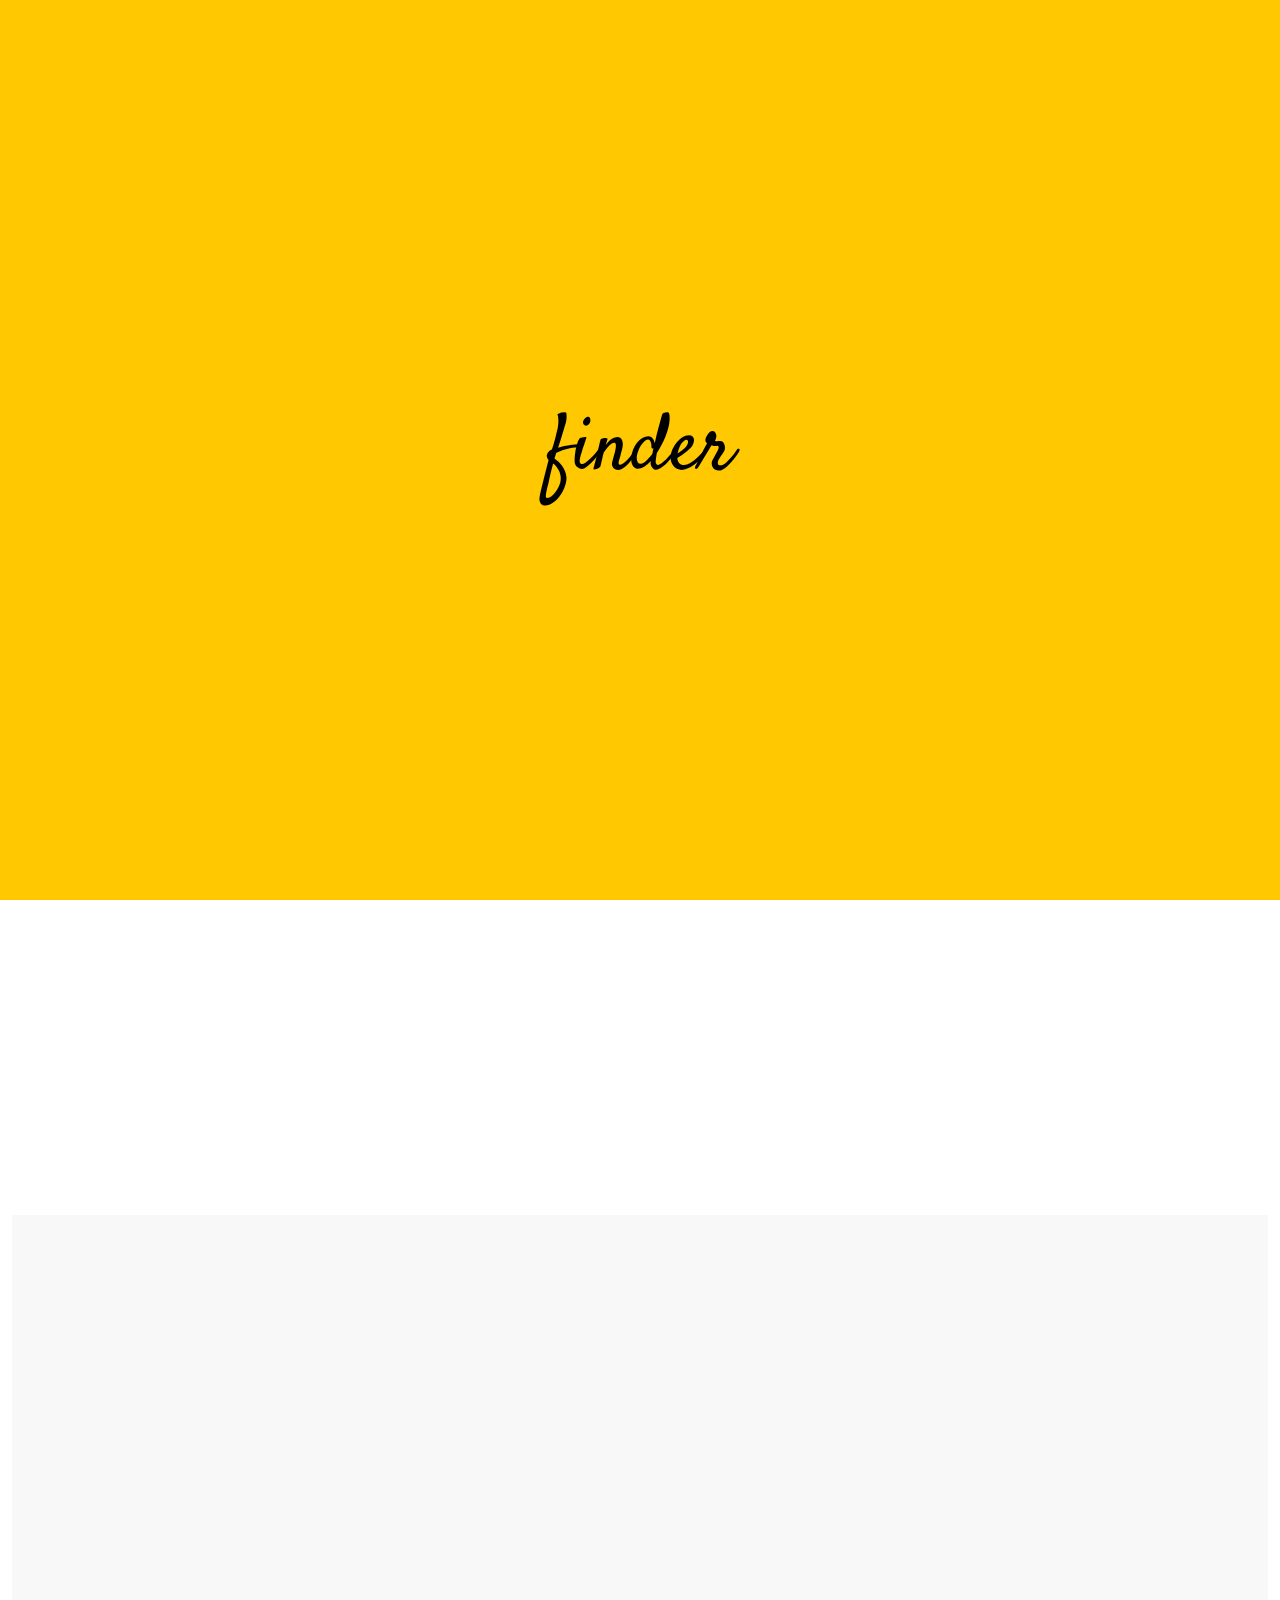
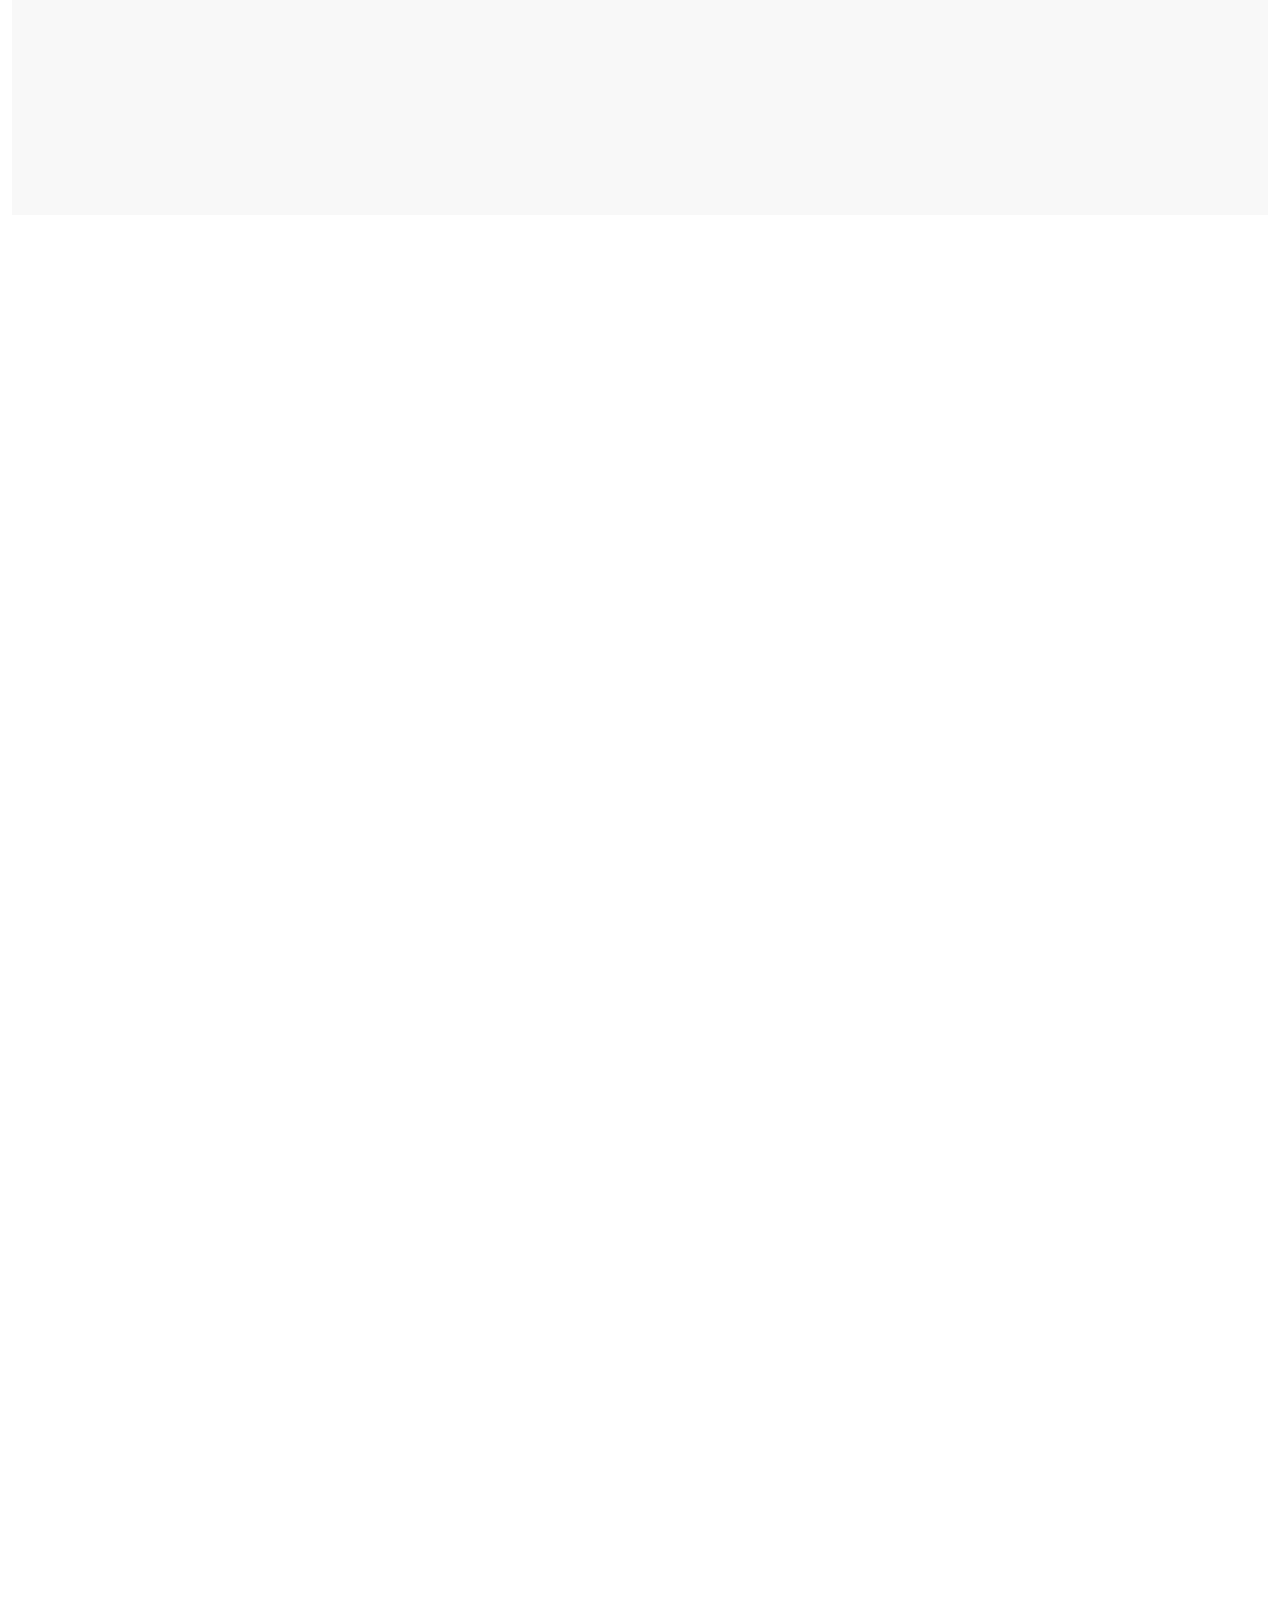
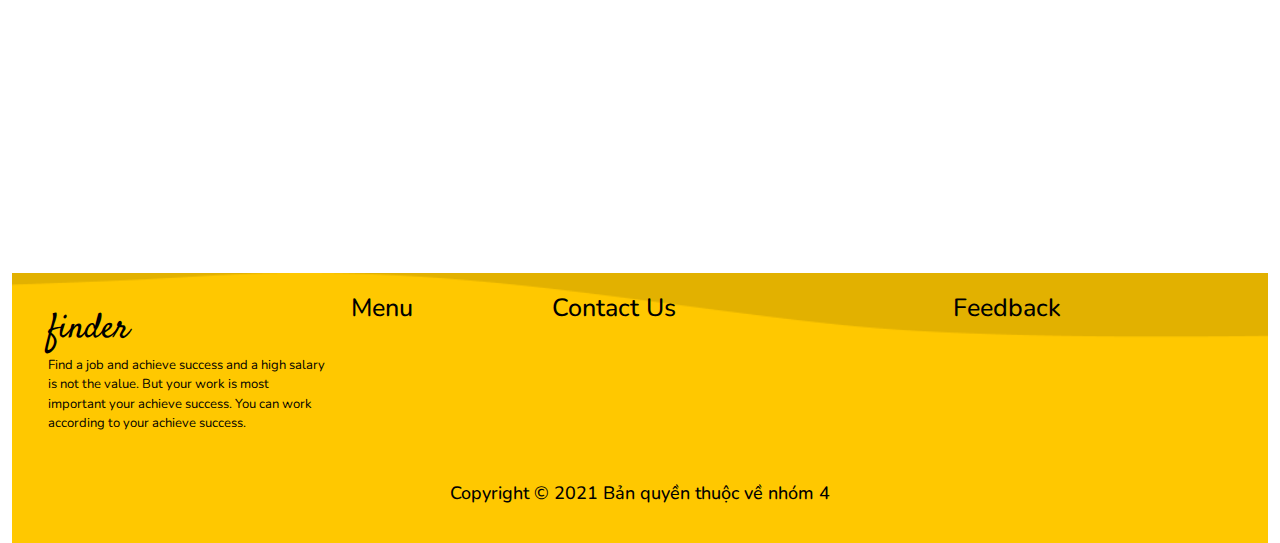
==== commit 96873925: "final" ====
--- a/index.html
+++ b/index.html
@@ -4,7 +4,8 @@
     <meta charset="UTF-8">
     <meta http-equiv="X-UA-Compatible" content="IE=edge">
     <meta name="viewport" content="width=device-width, initial-scale=1.0">
-    <link href="https://fonts.googleapis.com/css2?family=Architects+Daughter&family=Satisfy&display=swap" rel="stylesheet">
+    <link href="https://fonts.googleapis.com/css2?family=Architects+Daughter&family=Satisfy&display=swap"
+        rel="stylesheet">
     <link
         href="https://fonts.googleapis.com/css2?family=Nunito:ital,wght@0,200;0,300;0,400;0,500;0,600;0,700;0,800;1,200;1,300;1,400;1,500;1,600&display=swap"
         rel="stylesheet">
@@ -17,16 +18,16 @@
     <link href="https://cdn.jsdelivr.net/npm/bootstrap@5.1.3/dist/css/bootstrap.min.css" rel="stylesheet">
     <link rel="stylesheet"
         href="https://cdnjs.cloudflare.com/ajax/libs/OwlCarousel2/2.3.4/assets/owl.carousel.min.css" />
+
+    <link rel="shortcut icon" type="image/svg" href="data/icon/logo-icon.svg">
     <link rel="stylesheet" href="css/style.css">
-    <title>Job</title>
+    <title>Finder</title>
 </head>
 
 <body>
 
     <!-- LOADER -->
-    <div id="loader-wrapper">
-        <div id="loader"></div>
-    </div>
+    <div class="loading"></div>
 
     <div class="container-fluid">
         <header>
@@ -46,16 +47,18 @@
                         <div class="navbar-nav ml-auto nav-center">
                             <div class="nav-item active"><a href="index.html" class="nav-link">Trang chủ</a></div>
                             <div class="nav-item"><a href="job.html" class="nav-link">Tuyển dụng</a></div>
-                            <div class="nav-item"><a href="javascript:checkRedirectCV();" class="nav-link">Tạo CV</a></div>
+                            <div class="nav-item"><a href="javascript:checkRedirectCV();" class="nav-link">Tạo CV</a>
+                            </div>
                             <div class="nav-right">
-                                <button class="btn-signin btn-blue" id="btn-signin" onclick="">Đăng nhập</button>
-                                
+                                <button class="btn-signin btn-blue" id="btn-signin">Đăng nhập</button>
+
                                 <div class="dropdown d-none" id="nav-account">
-                                    <div class="dropbtn"><a href="javascript:void(0);"></a><i class="fas fa-user-circle"></i></div>
+                                    <div class="dropbtn"><a href="javascript:void(0);"></a><i
+                                            class="fas fa-user-circle"></i></div>
                                     <div class="dropdown-content">
                                         <ul>
-                                            <li>Link 1</li>
-                                            <li>Link 2</li>
+                                            <li onclick="redirectNone()">Trang cá nhân</li>
+                                            <li onclick="redirectNone()">Cài đặt</li>
                                             <li onclick="logOut()">Đăng xuất</li>
                                         </ul>
                                         <!-- <a href="#"></a>
@@ -74,8 +77,8 @@
                     </div>
                 </div>
             </nav>
-            <div id="alert" class="alert position-fixed text-center d-none" style="top: 50px; width: 100%; z-index: 100;"
-                role="alert"></div>
+            <div id="alert" class="alert position-fixed text-center d-none"
+                style="top: 50px; width: 100%; z-index: 100;" role="alert"></div>
         </header>
 
         <main>
@@ -85,7 +88,8 @@
                 <div class="container-home">
                     <div class="main-intro">
                         <h1>Find your <span>dream job</span><br>now it's easy</h1>
-                        <p>Find job according to your interest simply click on search<br>And choose category according your skills!</p>
+                        <p>Find job according to your interest simply click on search<br>And choose category according
+                            your skills!</p>
                         <div class="search">
                             <input type="text" name="search" id="searchJob" placeholder="Search for job title">
                             <button class="btn-blue">Search</button>
@@ -117,7 +121,9 @@
                         <div class="col-xl text-intro">
                             <div class="content-intro ftco-animate">
                                 <h1 class="brand-name brand-large" style="font-size: 50px;">finder</h1>
-                                <p>Find a job and achieve success and a high salary is not the value. But your work is most important your achieve success. You can work according to your achieve success.</p>
+                                <p>Find a job and achieve success and a high salary is not the value. But your work is
+                                    most important your achieve success. You can work according to your achieve success.
+                                </p>
                             </div>
                         </div>
                         <div class="col-xl">
@@ -178,17 +184,19 @@
                 <div class="container-list-post">
                     <h2 class="text-section text-center ftco-animate">Các công việc dành cho bạn</h2>
                     <div class="row">
-                        
+
                         <!-- insert-job -->
                     </div>
                 </div>
             </section>
 
             <!-- BADGE -->
-            <button type="button" class="btn btn-primary position-fixed btn-radCircle" id="badge-listSave" data-bs-toggle="tooltip"
-                        title="Bài viết đã lưu">
-                        <i class="fas fa-archive"></i>
-                <span class="position-absolute top-0 start-100 translate-middle bg-danger border border-light rounded-circle" id="badge-numSaved">
+            <button type="button" class="btn btn-primary position-fixed btn-radCircle" id="badge-listSave"
+                data-bs-toggle="tooltip" title="Bài viết đã lưu">
+                <i class="fas fa-archive"></i>
+                <span
+                    class="position-absolute top-0 start-100 translate-middle bg-danger border border-light rounded-circle"
+                    id="badge-numSaved">
                 </span>
             </button>
         </main>
@@ -199,10 +207,9 @@
                     <div class="contain-footer col-md-3">
                         <div class="ftco-footer-widget mb-4">
                             <a href="index.html" class="brand-name brand-large">finder</a>
-                            <p class="text-footer">Lorem Ipsum chỉ đơn giản là văn bản giả của ngành in ấn và sắp
-                                chữ. Lorem Ipsum đã
-                                trở thành văn bản giả tiêu chuẩn của
-                                ngành kể từ những năm 1500</p>
+                            <p class="text-footer">Find a job and achieve success and a high salary is not the value.
+                                But your work is most important your achieve success.
+                                You can work according to your achieve success.</p>
                         </div>
                     </div>
 
--- a/css/style.css
+++ b/css/style.css
@@ -7,6 +7,41 @@
     background: #0c2d50;
     color: #ccc;
 }
+
+/* LOADER */
+.loading {
+    display: flex;
+    justify-content: center;
+    align-items: center;
+    background-color: #FFC800;
+    width: 100vw;
+    height: 100vh;
+    position: fixed;
+    top: 0;
+    left: 0;
+    z-index: 2000;
+}
+
+.loading::before {
+    content: "find";
+    font-family: 'Satisfy', cursive;
+    font-size: 80px;
+    animation: anni1 1.3s ease-out infinite;
+}
+
+.loading::after {
+    content: "er";
+    font-family: 'Satisfy', cursive;
+    font-size: 80px;
+    animation: anni2 1.3s ease-out infinite;
+}
+
+.loaded .loading {
+    transform: scale(0);
+    transition: .5s;
+}
+
+/* ----------------------------- */
 
 body {
     margin: 0 auto;
@@ -15,6 +50,130 @@
     max-width: 1519px;
 }
 
+@keyframes anni2 {
+    0% {
+        transform: translate(0px, 0px);
+    }
+
+    10% {
+        transform: translate(100px, 0px);
+    }
+
+    20% {
+        transform: translate(90px, -50px);
+    }
+
+    30% {
+        transform: translate(80px, 0px);
+    }
+
+    37% {
+        transform: translate(70px, -20px);
+    }
+
+    46% {
+        transform: translate(60px, 0px);
+    }
+
+    53% {
+        transform: translate(55px, -10px);
+    }
+
+    60% {
+        transform: translate(50px, 0px);
+    }
+
+    68% {
+        transform: translate(47px, -8px);
+    }
+
+    75% {
+        transform: translate(44px, 0px);
+    }
+
+    80% {
+        transform: translate(40px, -6px);
+    }
+
+    85% {
+        transform: translate(35px, 0px);
+    }
+
+    90% {
+        transform: translate(30px, -5px);
+    }
+
+    95% {
+        transform: translate(25px, 0px);
+    }
+
+    100% {
+        transform: translate(0px, 0px);
+    }
+}
+
+@keyframes anni1 {
+    0% {
+        transform: translate(0px, 0px);
+    }
+
+    5% {
+        transform: translate(-100px, 0px);
+    }
+
+    15% {
+        transform: translate(-90px, -50px);
+    }
+
+    25% {
+        transform: translate(-80px, 0px);
+    }
+
+    32% {
+        transform: translate(-70px, -20px);
+    }
+
+    41% {
+        transform: translate(-60px, 0px);
+    }
+
+    48% {
+        transform: translate(-55px, -10px);
+    }
+
+    55% {
+        transform: translate(-50px, 0px);
+    }
+
+    63% {
+        transform: translate(-47px, -8px);
+    }
+
+    70% {
+        transform: translate(-44px, 0px);
+    }
+
+    75% {
+        transform: translate(-40px, -6px);
+    }
+
+    80% {
+        transform: translate(-35px, 0px);
+    }
+
+    85% {
+        transform: translate(-30px, -5px);
+    }
+
+    90% {
+        transform: translate(-25px, 0px);
+    }
+
+    100% {
+        transform: translate(0px, 0px);
+    }
+}
+
 body.error404 {
     display: flex;
     justify-content: center;
@@ -24,32 +183,15 @@
     height: 100vh;
 }
 
-/* body.error404::after {
-    content: "Trang này chưa viết";
-    color: #0c2d50;
+body.error404::before {
+    content: "Trang này chưa được thiết kế";
+    font-family: 'Dancing Script', cursive;
     font-size: 80px;
-    font-family: 'Dancing Script', cursive;
-    animation: anni 2s linear infinite;
-} */
-
-
-body.error404::before {
-    content: "find";
-    font-family: 'Satisfy', cursive;
-    font-size: 80px;
-    animation: anni 2s linear infinite;
-}
-
-body.error404::after {
-    content: "\A0 er";
-    font-family: 'Satisfy', cursive;
-    font-size: 80px;
-    animation: anni 2s linear infinite;
-}
-
-@keyframes anni {}
-
-/* @keyframes anni {
+    color: #071d35;
+    animation: anima 2s ease-out infinite;
+}
+
+@keyframes anima {
     0% {
         transform: scale(1);
     }
@@ -65,7 +207,7 @@
     90% {
         transform: scale(0.95);
     }
-} */
+}
 
 /* /------------------------------------------ */
 
@@ -439,109 +581,6 @@
     transition: .3s;
 }
 
-/* LOADER */
-#loader-wrapper {
-    position: fixed;
-    top: 0;
-    left: 0;
-    width: 100%;
-    height: 100%;
-    z-index: 2000;
-    background-color: #0c2d50;
-}
-
-#loader {
-    display: block;
-    position: relative;
-    left: 50%;
-    top: 50%;
-    width: 150px;
-    height: 150px;
-    margin: -75px 0 0 -75px;
-    border-radius: 50%;
-    border: 3px solid transparent;
-    border-top-color: #3498db;
-    animation: spin 2s linear infinite;
-    z-index: 2001;
-}
-
-#loader:before {
-    content: "";
-    position: absolute;
-    top: 5px;
-    left: 5px;
-    right: 5px;
-    bottom: 5px;
-    border-radius: 50%;
-    border: 3px solid transparent;
-    border-top-color: #e74c3c;
-    /* Chrome, Opera 15+, Safari 5+ */
-    animation: spin 3s linear infinite;
-    /* Chrome, Firefox 16+, IE 10+, Opera */
-}
-
-#loader:after {
-    content: "";
-    position: absolute;
-    top: 15px;
-    left: 15px;
-    right: 15px;
-    bottom: 15px;
-    border-radius: 50%;
-    border: 3px solid transparent;
-    border-top-color: #f9c922;
-    /* Chrome, Opera 15+, Safari 5+ */
-    animation: spin 1.5s linear infinite;
-    /* Chrome, Firefox 16+, IE 10+, Opera */
-}
-
-@keyframes spin {
-    0% {
-        /* Chrome, Opera 15+, Safari 3.1+ */
-        /* IE 9 */
-        transform: rotate(0deg);
-        /* Firefox 16+, IE 10+, Opera */
-    }
-
-    100% {
-        /* Chrome, Opera 15+, Safari 3.1+ */
-        /* IE 9 */
-        transform: rotate(360deg);
-        /* Firefox 16+, IE 10+, Opera */
-    }
-
-    /* 0% {
-
-        font-size: 30px;
-        opacity: 0;
-    }
-
-    100% {
-
-        font-size: 50px;
-        opacity: 1;
-    } */
-}
-
-/* Loaded */
-.loaded #loader-wrapper {
-    /* Chrome, Opera 15+, Safari 3.1+ */
-    /* IE 9 */
-    transform: scale(0);
-    /* Firefox 16+, IE 10+, Opera */
-    transition: all 0.7s 0.3s cubic-bezier(0.645, 0.045, 0.355, 1.000);
-}
-
-.loaded #loader {
-    opacity: 0;
-    transition: all 0.3s ease-out;
-}
-
-/* JavaScript Turned Off */
-.no-js #loader-wrapper {
-    display: none;
-}
-
 /* HEADER */
 
 .my-navbar-light.scrolled.awake {
@@ -578,7 +617,6 @@
     z-index: 100;
     height: 45px;
     background-color: transparent;
-    /* background-color: #fff; */
 }
 
 .brand-name {
@@ -593,12 +631,24 @@
     font-size: 35px;
 }
 
-.navbar-brand:not(.navbar-brand .move-brand) {
+.navbar-brand:not(.navbar-brand .move-brand), .brand-name {
     animation: logoFind 2s ease-out infinite;
 }
 
 @keyframes logoFind {
     0% {
+        color: black;
+    }
+
+    30% {
+        color: #213bbf;
+    }
+
+    60% {
+        color: #213bbf;
+    }
+
+    100% {
         color: black;
     }
 }
@@ -1109,11 +1159,16 @@
     margin-top: 0px;
     visibility: visible;
     opacity: 1;
-    transition: .4s ease-in;
+    transition: .2s ease-in;
 }
 
 
 /* CV-------------------------------------------------------------------------- */
+
+.header-cv {
+    background-color: #FFC800;
+}
+
 .profile-edit {
     position: absolute;
     right: 10px;
@@ -1188,6 +1243,378 @@
     margin-bottom: 20px;
 }
 
+/* SAVE----------------------------------------- */
+#main-save {
+    width: 100%;
+}
+
+#main-save table {
+    width: 1024px;
+    border: 1px solid #ccc;
+    margin: 0 auto;
+}
+
+
+/* TUYENDUNG---------------------------------- */
+
+.main-tim-kiem {
+    position: relative;
+    width: 100%;
+    height: 400px;
+    background-image: url('../data/images/bg-job.png');
+    background-size: cover;
+    display: flex;
+    align-items: center;
+    justify-content: center;
+    color: #fff;
+}
+
+.main-tim-kiem .tim-kiem-td {
+    width: 95%;
+    height: 80%;
+    background: rgba(0, 0, 0, 0.4);
+    border-radius: 5px;
+}
+
+.main-tim-kiem .tim-kiem-td .tim-kiem {
+    margin: 10px;
+}
+
+.main-tim-kiem .tim-kiem-td .tim-kiem a {
+    text-decoration: none;
+    margin-top: 20px;
+    color: chocolate;
+}
+
+.main-tim-kiem .tim-kiem-td .tim-kiem h1, .main-tim-kiem .tim-kiem-td .tim-kiem p {
+    margin-left: 30px;
+}
+
+.main-tim-kiem .tim-kiem-td .tim-kiem .nut-tk {
+    text-align: right;
+    margin-right: 45px;
+}
+
+.main-tim-kiem .tim-kiem-td .tim-kiem .nut-tk input {
+    width: 30%;
+    height: 10%;
+    margin: 10px 0px;
+    background-color: transparent;
+    border-radius: 2px;
+    outline: 0;
+    border-width: 0 0 2px;
+    color: #fff;
+}
+
+.main-tim-kiem .tim-kiem-td .tim-kiem .nut-tk input::placeholder {
+    color: white;
+    opacity: .8;
+}
+
+.main-tim-kiem .tim-kiem-td .tim-kiem .nut-tk input:focus {
+    width: 60%;
+    transition: .3s;
+}
+
+.main-tim-kiem .tim-kiem-td .tim-kiem .nut-tk button {
+    width: 70px;
+    height: 25px;
+    color: #fff;
+    border-radius: 3px;
+    cursor: pointer;
+    outline: 0;
+    border-width: 0 0 0;
+    border-left: 2px solid #858484;
+    background-color: transparent;
+}
+
+.main-tim-kiem .tim-kiem-td .tim-kiem .nut-tk button:hover {
+    background-color: #c98810;
+    transition: .5s;
+}
+
+.main-tim-kiem .tim-kiem-td .loc-tim-kiem {
+    width: 94%;
+    /* background-color: #909ebb; */
+    margin: 0px 30px 30px;
+    font-size: 15px;
+    line-height: 35px;
+    border-radius: 10px;
+}
+
+.main-tim-kiem .tim-kiem-td .loc-tim-kiem select {
+    width: 173px;
+    height: 30px;
+    font-size: 14px;
+    border-radius: 3px;
+    margin: 5px;
+    background-color: #fff;
+    color: #131212;
+}
+
+.main-tim-kiem .tim-kiem-td .loc-tim-kiem select:hover {
+    background-color: #d3d8e4;
+    transition: .5s;
+}
+
+.main-tim-kiem .tim-kiem-td .loc {
+    text-align: right;
+    margin: 30px 15px 10px;
+}
+
+.main-tim-kiem .tim-kiem-td .loc button {
+    width: 100px;
+    height: 35px;
+    border-radius: 5px;
+    border: #6f747eb2;
+    background-color: #0c2d50;
+    color: #fff;
+    font-weight: 700;
+    cursor: pointer;
+}
+
+.main-tim-kiem .tim-kiem-td .loc button:hover {
+    box-shadow: 0px 0px 5px 0px #f0f0f0;
+    background-color: #071d35;
+    transition: .3s;
+}
+
+.spinner {
+    width: 100%;
+    height: auto;
+    display: flex;
+    justify-content: center;
+}
+
+#spin {
+    width: 50px;
+    height: 50px;
+    border-radius: 50%;
+    border: 4px solid transparent;
+    background-color: transparent;
+    border-left-color: orange;
+    animation: spin 1s linear infinite;
+}
+
+/* CHITIET------------------------------- */
+.avt-cty {
+    display: flex;
+    height: fit-content;
+}
+
+.avt-cty img {
+    width: 30px;
+    height: 30px;
+    border-radius: 100%;
+}
+
+.avt-cty a {
+    display: flex;
+    align-items: center;
+    text-decoration: none;
+    font-size: 15px;
+}
+
+.avt-cty .name-cty {
+    color: #000;
+}
+
+.avt-cty .name-sk {
+    color: darkgoldenrod;
+}
+
+.title-td {
+    width: 100%;
+    height: fit-content;
+}
+
+.title-td h1 {
+    font-size: 30px;
+    font-weight: 700;
+}
+
+.icon-title {
+    display: flex;
+    align-items: center;
+    margin-left: 2px;
+
+}
+
+.icon {
+    position: relative;
+    display: flex;
+    width: 30px;
+    /* height: fit-content; */
+}
+
+.main-gthieu-cty .gt-cty .image-title {
+    display: flex;
+    align-items: center;
+}
+
+.main-gthieu-cty .gt-cty {
+
+    height: fit-content;
+    display: flex;
+    margin-left: 40px;
+}
+
+.main-gthieu-cty .gt-cty p {
+    margin: 5px 10px;
+    text-align: justify;
+    font-size: 16px;
+    /* margin-top: 0%; */
+}
+
+.tdung .icon-title h2 {
+    padding-top: 10px;
+    font-size: 20px;
+    font-weight: 700;
+    margin-left: 15px;
+}
+
+.main-gthieu-cviec h2 {
+    text-align: center;
+    margin-left: 2px;
+    color: darkgoldenrod;
+}
+
+.main-gthieu-cviec h2:hover {
+    color: dodgerblue;
+    transition: .5s;
+}
+
+.main-gthieu-cviec .so-luoc-cviec {
+
+    height: fit-content;
+    background-color: rgb(247, 250, 229);
+    border-radius: 8px;
+    margin-left: 20px;
+    line-height: 10px;
+    padding: 10px;
+    animation: chanceColor 1s linear infinite;
+}
+
+
+@keyframes chanceColor {
+    0% {
+        background-color: rgb(247, 250, 229);
+    }
+
+    50% {
+        background-color: rgb(174, 216, 245);
+    }
+
+    100% {
+        background-color: rgb(247, 250, 229);
+    }
+}
+
+.main-gthieu-cviec .so-luoc-cviec .icon-gt {
+    width: 25px;
+    height: fit-content;
+}
+
+.main-gthieu-cviec .so-luoc-cviec .slcv1 {
+    display: flex;
+    align-items: center;
+    margin: 5px 0px 5px 20px;
+}
+
+.main-gthieu-cviec .so-luoc-cviec .slcv1 h3, .main-gthieu-cviec .so-luoc-cviec .slcv1 p {
+    padding-top: 10px;
+    margin-left: 10px;
+    font-size: 16px;
+}
+
+.tdung {
+    margin-left: 2px;
+    margin-top: 20px;
+    font-size: 16px;
+
+    height: fit-content;
+    line-height: 2;
+}
+
+.tdung p, .tdung ul {
+    margin: 0% 40px;
+}
+
+.tdung ul li {
+    margin-left: 30px;
+    list-style-type: circle;
+    line-height: 1.5;
+}
+
+.nut-utuyen {
+
+    text-align: center;
+    margin-top: 16px;
+
+}
+
+.nut-utuyen input {
+    width: 250px;
+    height: 40px;
+    font-size: 18px;
+    background-color: #ecba02;
+    border-radius: 3px;
+    color: #fff;
+    font-weight: 700;
+    outline: 0;
+    border: 2px solid #5e5e5e;
+}
+
+.nut-utuyen input:hover {
+    background-color: #d8a901;
+    transition: .3s;
+}
+
+@keyframes spin {
+    0% {
+        transform: rotate(0deg);
+    }
+
+    40% {
+        transform: rotate(270deg);
+    }
+
+    100% {
+        transform: rotate(360deg);
+    }
+}
+
+@media screen and (max-width: 1199px) {
+    .main-tim-kiem .tim-kiem-td .loc-tim-kiem {
+        width: 80%;
+    }
+
+    .around-loc {
+        display: flex;
+    }
+}
+
+@media screen and (max-width: 991px) {
+    .main-tim-kiem {
+        height: 450px;
+    }
+}
+
+@media screen and (max-width: 767px) {
+    .main-tim-kiem {
+        height: 600px;
+    }
+
+    .main-tim-kiem .tim-kiem-td .loc button {
+
+        background-color: #FFC800;
+        color: #0c2d50;
+    }
+
+    .main-tim-kiem .tim-kiem-td .loc button:hover {
+        background-color: #ddad00;
+    }
+}
 
 /* RESOPNSIVE */
 /* <= 1290 */
@@ -1510,6 +1937,23 @@
     .container-home .main-intro #searchJob::placeholder {
         font-size: 13px;
     }
+
+    #main-save table tr, #main-save table tr .txtEnd-date {
+        font-size: 11px;
+    }
+
+    #main-save table tr .end-date {
+        width: 70px;
+        height: 20px;
+    }
+
+    .container-home .main-intro #searchJob::placeholder {
+        font-size: 12px;
+    }
+
+    .container-home .main-intro #searchJob{
+        padding-left: 10px;
+    }
 }
 
 @media screen and (max-width: 575px) {
